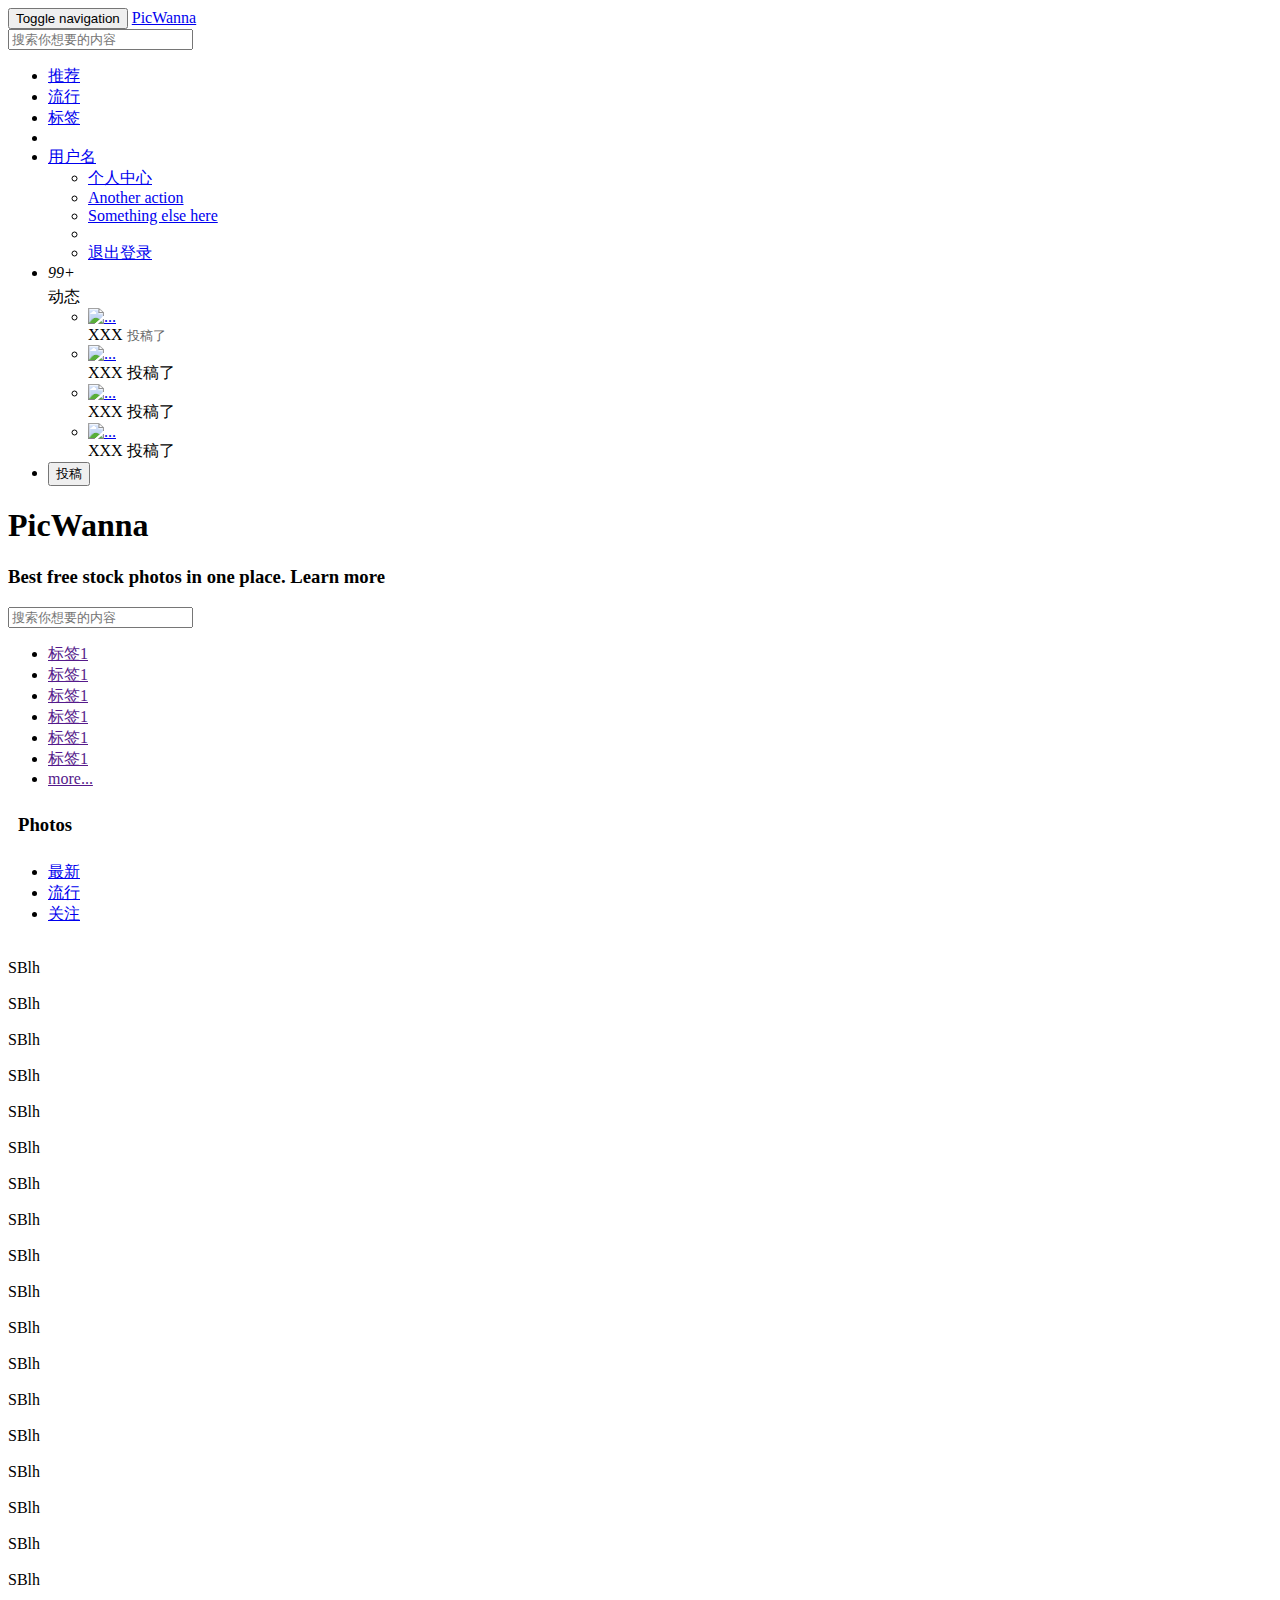
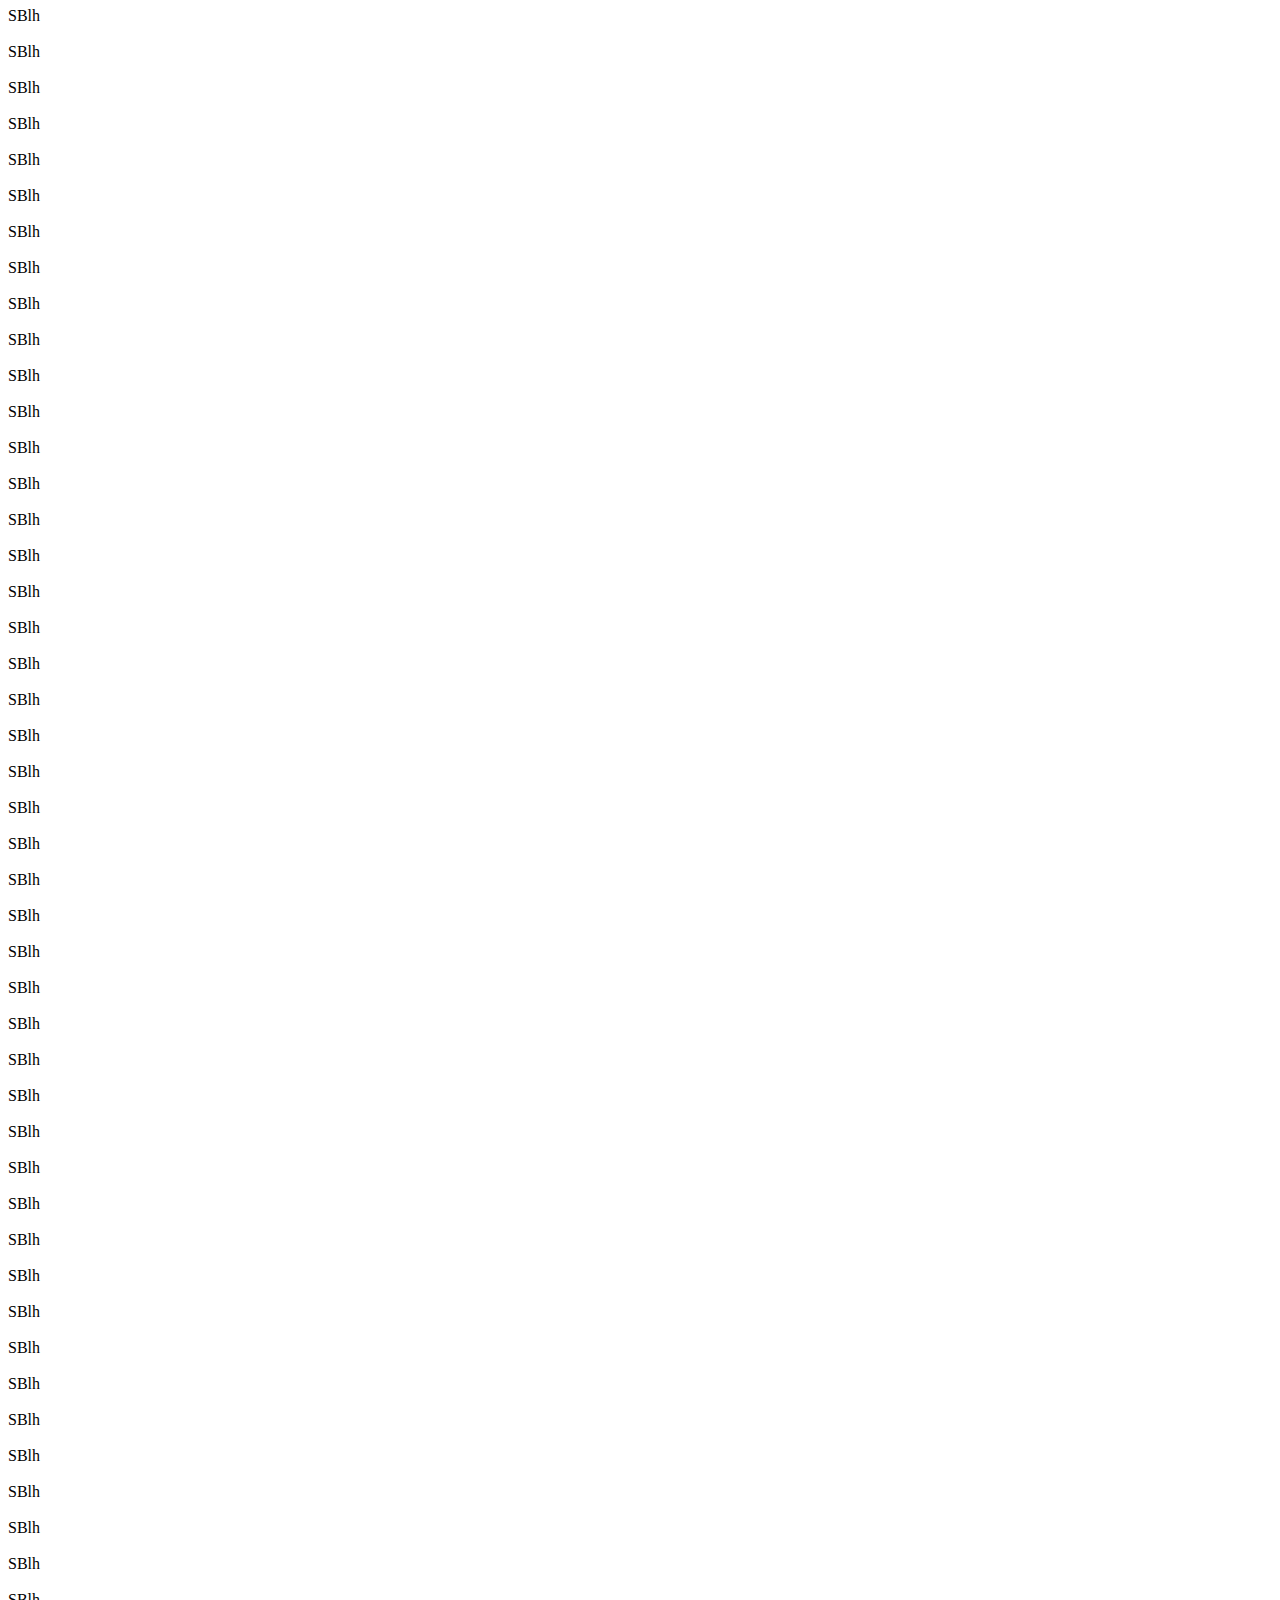
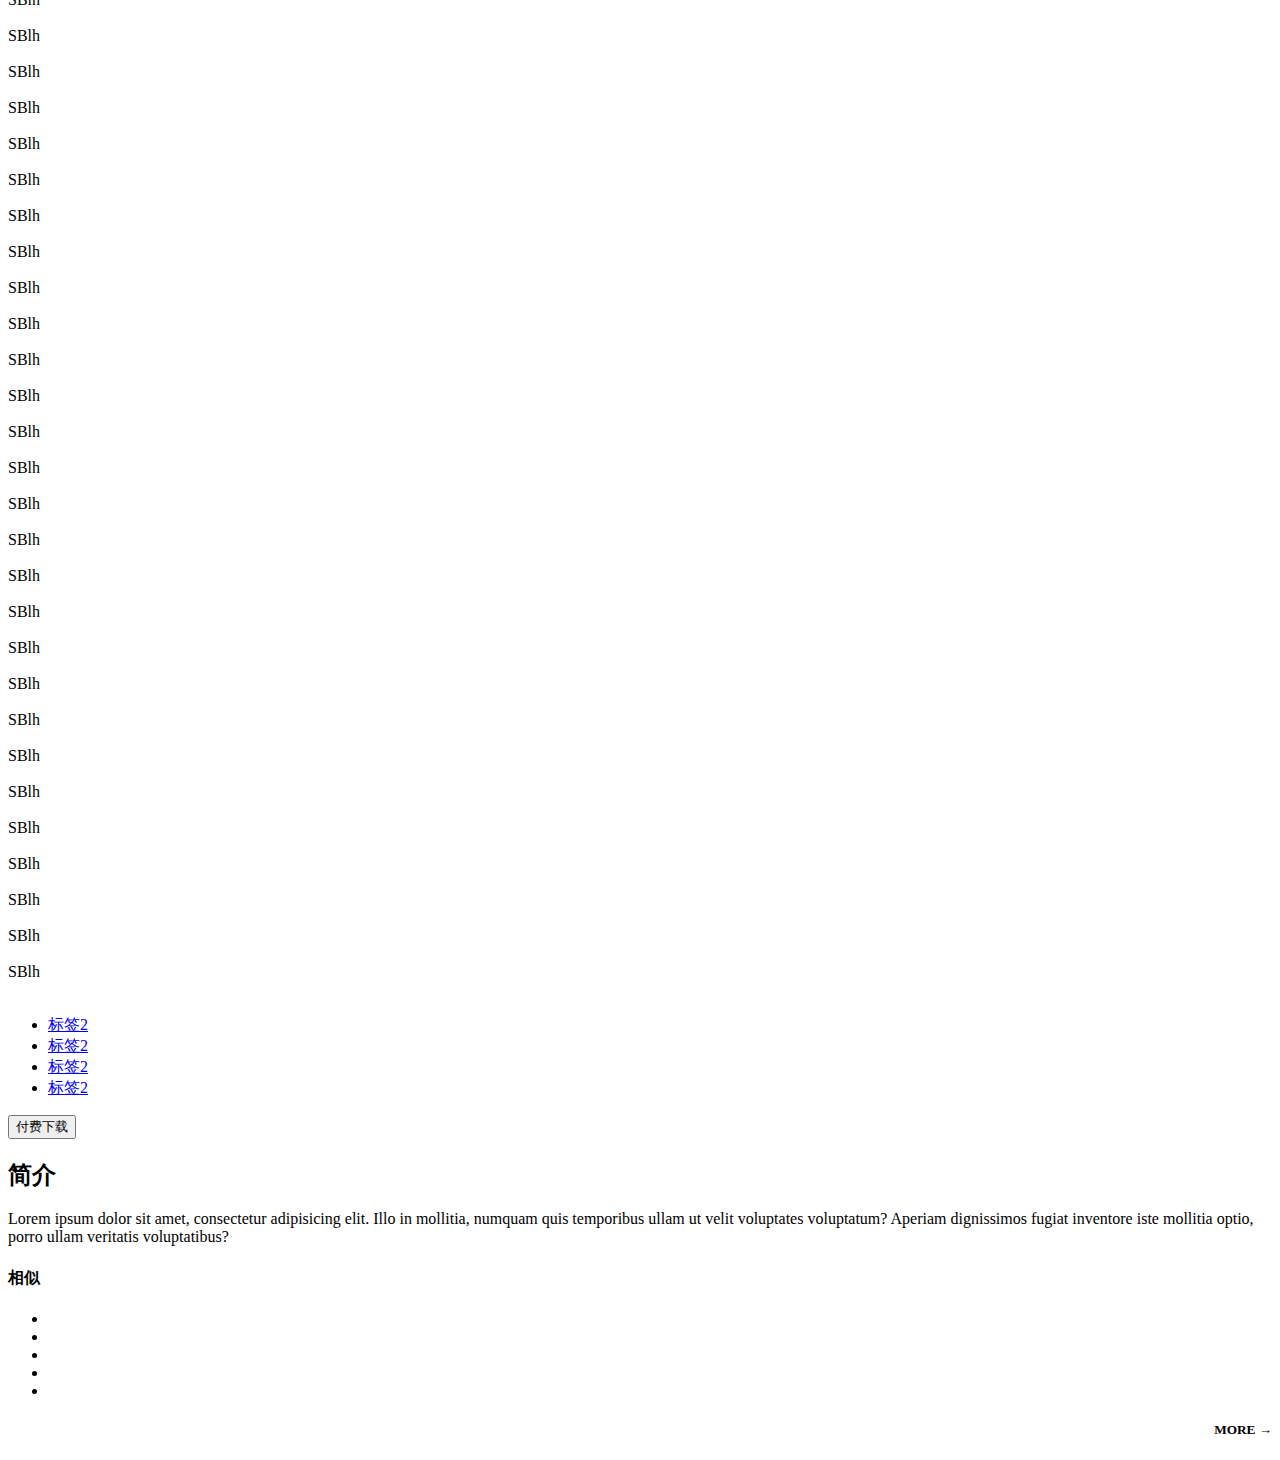
==== src/main/resources/templates/index.html @ f77537ea "shiroTest" ====
<!DOCTYPE html>
<html lang="en"xmlns="http://www.w3.org/1999/xhtml"
      xmlns:th="http://www.thymeleaf.org"
      data-th-fragment="header">
<head>
    <meta charset="UTF-8">
    <title>PicWanna</title>
    <link rel="stylesheet" th:href="@{/css/normalize.css}">
    <link rel="stylesheet" th:href="@{/css/bootstrap.min.css}">
    <link rel="stylesheet" th:href="@{/css/index.css}">
</head>
<body>
<div class="header">
    <nav class="navbar navbar-default my-nav navbar-fixed-top">
        <div class="container-fluid">
            <!-- Brand and toggle get grouped for better mobile display -->
            <div class="navbar-header">
                <button type="button" class="navbar-toggle collapsed" data-toggle="collapse" data-target="#bs-example-navbar-collapse-1" aria-expanded="false">
                    <span class="sr-only">Toggle navigation</span>
                    <span class="icon-bar"></span>
                    <span class="icon-bar"></span>
                    <span class="icon-bar"></span>
                </button>
                <a class="navbar-brand my-brand" href="#">PicWanna</a>
            </div>

            <!-- Collect the nav links, forms, and other content for toggling -->
            <div class="collapse navbar-collapse" id="bs-example-navbar-collapse-1">
                <form class="navbar-form navbar-left search-form">
                    <div class="form-group">
                        <input type="text" class="form-control search-content" placeholder="搜索你想要的内容">
                    </div>
                    <span class="glyphicon glyphicon-search search"></span>
                </form>
                <ul class="nav navbar-nav navbar-right my-navbar-right">
                    <li><a href="#">推荐</a></li>
                    <li><a href="#">流行</a></li>
                    <li><a href="#">标签</a></li>
                    <li><img src="imgs/head-profile.png" alt=""></li>
                    <li class="dropdown">
                        <a href="javascript:;" class="dropdown-toggle" data-toggle="dropdown" role="button" aria-haspopup="true" aria-expanded="false">用户名 <span class="caret"></span></a>
                        <ul class="dropdown-menu">
                            <li><a href="userInfo.html">个人中心</a></li>
                            <li><a href="#">Another action</a></li>
                            <li><a href="#">Something else here</a></li>
                            <li role="separator" class="divider"></li>
                            <li><a href="#">退出登录</a></li>
                        </ul>
                    </li>
                    <li class="subscribe">
                        <span class="glyphicon glyphicon-bell"></span><i>99+</i>
                        <div class="recent-posts">
                            <div class="text-center text-muted" style="margin-top: 5px">动态</div>
                            <ul>
                                <li>
                                    <div class="media">
                                        <div class="media-left">
                                            <a href="#">
                                                <img style="height: 30px;" class="media-object" src="imgs/tags.jpg" alt="...">
                                            </a>
                                        </div>
                                        <div class="media-body">
                                            XXX <small style="color: #666;">投稿了</small>
                                        </div>
                                    </div>
                                </li>
                                <li>
                                    <div class="media">
                                        <div class="media-left">
                                            <a href="#">
                                                <img style="height: 30px;" class="media-object" src="imgs/tags.jpg" alt="...">
                                            </a>
                                        </div>
                                        <div class="media-body">
                                            XXX 投稿了
                                        </div>
                                    </div>
                                </li>
                                <li>
                                    <div class="media">
                                        <div class="media-left">
                                            <a href="#">
                                                <img style="height: 30px;" class="media-object" src="imgs/tags.jpg" alt="...">
                                            </a>
                                        </div>
                                        <div class="media-body">
                                            XXX 投稿了
                                        </div>
                                    </div>
                                </li>
                                <li>
                                    <div class="media">
                                        <div class="media-left">
                                            <a href="#">
                                                <img style="height: 30px;" class="media-object" src="imgs/tags.jpg" alt="...">
                                            </a>
                                        </div>
                                        <div class="media-body">
                                            XXX 投稿了
                                        </div>
                                    </div>
                                </li>
                            </ul>
                        </div>
                    </li>
                    <li><button class="btn contribute">投稿</button></li>
                </ul>
            </div>
        </div>
    </nav>
    <header class="container-fluid">
        <div>
            <h1>PicWanna</h1>
            <h3>Best free stock photos in one place. Learn more</h3>
            <div class="head-search-group">
                <input class="form-control header-search" type="text" placeholder="搜索你想要的内容">
                <i class="glyphicon glyphicon-search header-search-icon"></i>
            </div>
            <ul class="header-tags">
                <li><a href="">标签1</a></li>
                <li><a href="">标签1</a></li>
                <li><a href="">标签1</a></li>
                <li><a href="">标签1</a></li>
                <li><a href="">标签1</a></li>
                <li><a href="">标签1</a></li>
                <li><a href="">more...</a></li>
            </ul>
        </div>
    </header>
</div>
<h3 style="margin: 0; padding: 10px;">Photos</h3>
<div class="view-items">
    <!-- Nav tabs -->
    <ul class="nav nav-tabs my-nav-tabs" role="tablist">
        <li role="presentation" class="active"><a href="#new" role="tab" data-toggle="tab">最新</a></li>
        <li role="presentation"><a href="#populate"  role="tab" data-toggle="tab">流行</a></li>
        <li role="presentation"><a href="#focus" role="tab" data-toggle="tab">关注</a></li>
    </ul>

    <!-- Tab panes -->
    <div class="tab-content">
        <div role="tabpanel" class="tab-pane fade in active" id="new">
            <div class="pictures">
                <div class="box">
                    <div class="pic">
                        <img src="imgs/img01.jpg" alt="">
                        <div class="img-control">
                            <span class="user-name">SBlh</span>
                            <span style="margin-top: 3px;">
                                <i class="glyphicon glyphicon-thumbs-up good"></i>
                                <i class="glyphicon glyphicon-heart like"></i>
                            </span>
                        </div>
                    </div>
                </div>
                <div class="box">
                    <div class="pic">
                        <img src="imgs/img02.jpg" alt="">
                        <div class="img-control">
                            <span class="user-name">SBlh</span>
                            <span style="margin-top: 3px;">
                                <i class="glyphicon glyphicon-thumbs-up good"></i>
                                <i class="glyphicon glyphicon-heart like"></i>
                            </span>
                        </div>
                    </div>
                </div>
                <div class="box">
                    <div class="pic">
                        <img src="imgs/img03.jpg" alt="">
                        <div class="img-control">
                            <span class="user-name">SBlh</span>
                            <span style="margin-top: 3px;">
                                <i class="glyphicon glyphicon-thumbs-up good"></i>
                                <i class="glyphicon glyphicon-heart like"></i>
                            </span>
                        </div>
                    </div>
                </div>
                <div class="box">
                    <div class="pic">
                        <img src="imgs/img04.jpg" alt="">
                        <div class="img-control">
                            <span class="user-name">SBlh</span>
                            <span style="margin-top: 3px;">
                                <i class="glyphicon glyphicon-thumbs-up good"></i>
                                <i class="glyphicon glyphicon-heart like"></i>
                            </span>
                        </div>
                    </div>
                </div>
                <div class="box">
                    <div class="pic">
                        <img src="imgs/img05.jpg" alt="">
                        <div class="img-control">
                            <span class="user-name">SBlh</span>
                            <span style="margin-top: 3px;">
                                <i class="glyphicon glyphicon-thumbs-up good"></i>
                                <i class="glyphicon glyphicon-heart like"></i>
                            </span>
                        </div>
                    </div>
                </div>
                <div class="box">
                    <div class="pic">
                        <img src="imgs/img06.jpg" alt="">
                        <div class="img-control">
                            <span class="user-name">SBlh</span>
                            <span style="margin-top: 3px;">
                                <i class="glyphicon glyphicon-thumbs-up good"></i>
                                <i class="glyphicon glyphicon-heart like"></i>
                            </span>
                        </div>
                    </div>
                </div>
                <div class="box">
                    <div class="pic">
                        <img src="imgs/img07.jpg" alt="">
                        <div class="img-control">
                            <span class="user-name">SBlh</span>
                            <span style="margin-top: 3px;">
                                <i class="glyphicon glyphicon-thumbs-up good"></i>
                                <i class="glyphicon glyphicon-heart like"></i>
                            </span>
                        </div>
                    </div>
                </div>
                <div class="box">
                    <div class="pic">
                        <img src="imgs/img08.jpg" alt="">
                        <div class="img-control">
                            <span class="user-name">SBlh</span>
                            <span style="margin-top: 3px;">
                                <i class="glyphicon glyphicon-thumbs-up good"></i>
                                <i class="glyphicon glyphicon-heart like"></i>
                            </span>
                        </div>
                    </div>
                </div>
                <div class="box">
                    <div class="pic">
                        <img src="imgs/img09.jpg" alt="">
                        <div class="img-control">
                            <span class="user-name">SBlh</span>
                            <span style="margin-top: 3px;">
                                <i class="glyphicon glyphicon-thumbs-up good"></i>
                                <i class="glyphicon glyphicon-heart like"></i>
                            </span>
                        </div>
                    </div>
                </div>
                <div class="box">
                    <div class="pic">
                        <img src="imgs/img10.jpg" alt="">
                        <div class="img-control">
                            <span class="user-name">SBlh</span>
                            <span style="margin-top: 3px;">
                                <i class="glyphicon glyphicon-thumbs-up good"></i>
                                <i class="glyphicon glyphicon-heart like"></i>
                            </span>
                        </div>
                    </div>
                </div>
                <div class="box">
                    <div class="pic">
                        <img src="imgs/img01.jpg" alt="">
                        <div class="img-control">
                            <span class="user-name">SBlh</span>
                            <span style="margin-top: 3px;">
                                <i class="glyphicon glyphicon-thumbs-up good"></i>
                                <i class="glyphicon glyphicon-heart like"></i>
                            </span>
                        </div>
                    </div>
                </div>
                <div class="box">
                    <div class="pic">
                        <img src="imgs/img02.jpg" alt="">
                        <div class="img-control">
                            <span class="user-name">SBlh</span>
                            <span style="margin-top: 3px;">
                                <i class="glyphicon glyphicon-thumbs-up good"></i>
                                <i class="glyphicon glyphicon-heart like"></i>
                            </span>
                        </div>
                    </div>
                </div>
                <div class="box">
                    <div class="pic">
                        <img src="imgs/img03.jpg" alt="">
                        <div class="img-control">
                            <span class="user-name">SBlh</span>
                            <span style="margin-top: 3px;">
                                <i class="glyphicon glyphicon-thumbs-up good"></i>
                                <i class="glyphicon glyphicon-heart like"></i>
                            </span>
                        </div>
                    </div>
                </div>
                <div class="box">
                    <div class="pic">
                        <img src="imgs/img04.jpg" alt="">
                        <div class="img-control">
                            <span class="user-name">SBlh</span>
                            <span style="margin-top: 3px;">
                                <i class="glyphicon glyphicon-thumbs-up good"></i>
                                <i class="glyphicon glyphicon-heart like"></i>
                            </span>
                        </div>
                    </div>
                </div>
                <div class="box">
                    <div class="pic">
                        <img src="imgs/img05.jpg" alt="">
                        <div class="img-control">
                            <span class="user-name">SBlh</span>
                            <span style="margin-top: 3px;">
                                <i class="glyphicon glyphicon-thumbs-up good"></i>
                                <i class="glyphicon glyphicon-heart like"></i>
                            </span>
                        </div>
                    </div>
                </div>
                <div class="box">
                    <div class="pic">
                        <img src="imgs/img06.jpg" alt="">
                        <div class="img-control">
                            <span class="user-name">SBlh</span>
                            <span style="margin-top: 3px;">
                                <i class="glyphicon glyphicon-thumbs-up good"></i>
                                <i class="glyphicon glyphicon-heart like"></i>
                            </span>
                        </div>
                    </div>
                </div>
                <div class="box">
                    <div class="pic">
                        <img src="imgs/img07.jpg" alt="">
                        <div class="img-control">
                            <span class="user-name">SBlh</span>
                            <span style="margin-top: 3px;">
                                <i class="glyphicon glyphicon-thumbs-up good"></i>
                                <i class="glyphicon glyphicon-heart like"></i>
                            </span>
                        </div>
                    </div>
                </div>
                <div class="box">
                    <div class="pic">
                        <img src="imgs/img08.jpg" alt="">
                        <div class="img-control">
                            <span class="user-name">SBlh</span>
                            <span style="margin-top: 3px;">
                                <i class="glyphicon glyphicon-thumbs-up good"></i>
                                <i class="glyphicon glyphicon-heart like"></i>
                            </span>
                        </div>
                    </div>
                </div>
                <div class="box">
                    <div class="pic">
                        <img src="imgs/img09.jpg" alt="">
                        <div class="img-control">
                            <span class="user-name">SBlh</span>
                            <span style="margin-top: 3px;">
                                <i class="glyphicon glyphicon-thumbs-up good"></i>
                                <i class="glyphicon glyphicon-heart like"></i>
                            </span>
                        </div>
                    </div>
                </div>
                <div class="box">
                    <div class="pic">
                        <img src="imgs/img10.jpg" alt="">
                        <div class="img-control">
                            <span class="user-name">SBlh</span>
                            <span style="margin-top: 3px;">
                                <i class="glyphicon glyphicon-thumbs-up good"></i>
                                <i class="glyphicon glyphicon-heart like"></i>
                            </span>
                        </div>
                    </div>
                </div>
                <div class="box">
                    <div class="pic">
                        <img src="imgs/img01.jpg" alt="">
                        <div class="img-control">
                            <span class="user-name">SBlh</span>
                            <span style="margin-top: 3px;">
                                <i class="glyphicon glyphicon-thumbs-up good"></i>
                                <i class="glyphicon glyphicon-heart like"></i>
                            </span>
                        </div>
                    </div>
                </div>
                <div class="box">
                    <div class="pic">
                        <img src="imgs/img02.jpg" alt="">
                        <div class="img-control">
                            <span class="user-name">SBlh</span>
                            <span style="margin-top: 3px;">
                                <i class="glyphicon glyphicon-thumbs-up good"></i>
                                <i class="glyphicon glyphicon-heart like"></i>
                            </span>
                        </div>
                    </div>
                </div>
                <div class="box">
                    <div class="pic">
                        <img src="imgs/img03.jpg" alt="">
                        <div class="img-control">
                            <span class="user-name">SBlh</span>
                            <span style="margin-top: 3px;">
                                <i class="glyphicon glyphicon-thumbs-up good"></i>
                                <i class="glyphicon glyphicon-heart like"></i>
                            </span>
                        </div>
                    </div>
                </div>
                <div class="box">
                    <div class="pic">
                        <img src="imgs/img04.jpg" alt="">
                        <div class="img-control">
                            <span class="user-name">SBlh</span>
                            <span style="margin-top: 3px;">
                                <i class="glyphicon glyphicon-thumbs-up good"></i>
                                <i class="glyphicon glyphicon-heart like"></i>
                            </span>
                        </div>
                    </div>
                </div>
                <div class="box">
                    <div class="pic">
                        <img src="imgs/img05.jpg" alt="">
                        <div class="img-control">
                            <span class="user-name">SBlh</span>
                            <span style="margin-top: 3px;">
                                <i class="glyphicon glyphicon-thumbs-up good"></i>
                                <i class="glyphicon glyphicon-heart like"></i>
                            </span>
                        </div>
                    </div>
                </div>
                <div class="box">
                    <div class="pic">
                        <img src="imgs/img06.jpg" alt="">
                        <div class="img-control">
                            <span class="user-name">SBlh</span>
                            <span style="margin-top: 3px;">
                                <i class="glyphicon glyphicon-thumbs-up good"></i>
                                <i class="glyphicon glyphicon-heart like"></i>
                            </span>
                        </div>
                    </div>
                </div>
                <div class="box">
                    <div class="pic">
                        <img src="imgs/img07.jpg" alt="">
                        <div class="img-control">
                            <span class="user-name">SBlh</span>
                            <span style="margin-top: 3px;">
                                <i class="glyphicon glyphicon-thumbs-up good"></i>
                                <i class="glyphicon glyphicon-heart like"></i>
                            </span>
                        </div>
                    </div>
                </div>
                <div class="box">
                    <div class="pic">
                        <img src="imgs/img08.jpg" alt="">
                        <div class="img-control">
                            <span class="user-name">SBlh</span>
                            <span style="margin-top: 3px;">
                                <i class="glyphicon glyphicon-thumbs-up good"></i>
                                <i class="glyphicon glyphicon-heart like"></i>
                            </span>
                        </div>
                    </div>
                </div>
                <div class="box">
                    <div class="pic">
                        <img src="imgs/img09.jpg" alt="">
                        <div class="img-control">
                            <span class="user-name">SBlh</span>
                            <span style="margin-top: 3px;">
                                <i class="glyphicon glyphicon-thumbs-up good"></i>
                                <i class="glyphicon glyphicon-heart like"></i>
                            </span>
                        </div>
                    </div>
                </div>
                <div class="box asd">
                    <div class="pic">
                        <img src="imgs/img10.jpg" alt="">
                        <div class="img-control">
                            <span class="user-name">SBlh</span>
                            <span style="margin-top: 3px;">
                                <i class="glyphicon glyphicon-thumbs-up good"></i>
                                <i class="glyphicon glyphicon-heart like"></i>
                            </span>
                        </div>
                    </div>
                </div>
            </div>
        </div>
        <div role="tabpanel" class="tab-pane fade" id="populate">
            <div class="pictures">
                <div class="box">
                    <div class="pic">
                        <img src="imgs/img01.jpg" alt="">
                        <div class="img-control">
                            <span class="user-name">SBlh</span>
                            <span style="margin-top: 3px;">
                                <i class="glyphicon glyphicon-thumbs-up good"></i>
                                <i class="glyphicon glyphicon-heart like"></i>
                            </span>
                        </div>
                    </div>
                </div>
                <div class="box">
                    <div class="pic">
                        <img src="imgs/img02.jpg" alt="">
                        <div class="img-control">
                            <span class="user-name">SBlh</span>
                            <span style="margin-top: 3px;">
                                <i class="glyphicon glyphicon-thumbs-up good"></i>
                                <i class="glyphicon glyphicon-heart like"></i>
                            </span>
                        </div>
                    </div>
                </div>
                <div class="box">
                    <div class="pic">
                        <img src="imgs/img03.jpg" alt="">
                        <div class="img-control">
                            <span class="user-name">SBlh</span>
                            <span style="margin-top: 3px;">
                                <i class="glyphicon glyphicon-thumbs-up good"></i>
                                <i class="glyphicon glyphicon-heart like"></i>
                            </span>
                        </div>
                    </div>
                </div>
                <div class="box">
                    <div class="pic">
                        <img src="imgs/img04.jpg" alt="">
                        <div class="img-control">
                            <span class="user-name">SBlh</span>
                            <span style="margin-top: 3px;">
                                <i class="glyphicon glyphicon-thumbs-up good"></i>
                                <i class="glyphicon glyphicon-heart like"></i>
                            </span>
                        </div>
                    </div>
                </div>
                <div class="box">
                    <div class="pic">
                        <img src="imgs/img05.jpg" alt="">
                        <div class="img-control">
                            <span class="user-name">SBlh</span>
                            <span style="margin-top: 3px;">
                                <i class="glyphicon glyphicon-thumbs-up good"></i>
                                <i class="glyphicon glyphicon-heart like"></i>
                            </span>
                        </div>
                    </div>
                </div>
                <div class="box">
                    <div class="pic">
                        <img src="imgs/img06.jpg" alt="">
                        <div class="img-control">
                            <span class="user-name">SBlh</span>
                            <span style="margin-top: 3px;">
                                <i class="glyphicon glyphicon-thumbs-up good"></i>
                                <i class="glyphicon glyphicon-heart like"></i>
                            </span>
                        </div>
                    </div>
                </div>
                <div class="box">
                    <div class="pic">
                        <img src="imgs/img07.jpg" alt="">
                        <div class="img-control">
                            <span class="user-name">SBlh</span>
                            <span style="margin-top: 3px;">
                                <i class="glyphicon glyphicon-thumbs-up good"></i>
                                <i class="glyphicon glyphicon-heart like"></i>
                            </span>
                        </div>
                    </div>
                </div>
                <div class="box">
                    <div class="pic">
                        <img src="imgs/img08.jpg" alt="">
                        <div class="img-control">
                            <span class="user-name">SBlh</span>
                            <span style="margin-top: 3px;">
                                <i class="glyphicon glyphicon-thumbs-up good"></i>
                                <i class="glyphicon glyphicon-heart like"></i>
                            </span>
                        </div>
                    </div>
                </div>
                <div class="box">
                    <div class="pic">
                        <img src="imgs/img09.jpg" alt="">
                        <div class="img-control">
                            <span class="user-name">SBlh</span>
                            <span style="margin-top: 3px;">
                                <i class="glyphicon glyphicon-thumbs-up good"></i>
                                <i class="glyphicon glyphicon-heart like"></i>
                            </span>
                        </div>
                    </div>
                </div>
                <div class="box">
                    <div class="pic">
                        <img src="imgs/img10.jpg" alt="">
                        <div class="img-control">
                            <span class="user-name">SBlh</span>
                            <span style="margin-top: 3px;">
                                <i class="glyphicon glyphicon-thumbs-up good"></i>
                                <i class="glyphicon glyphicon-heart like"></i>
                            </span>
                        </div>
                    </div>
                </div>
                <div class="box">
                    <div class="pic">
                        <img src="imgs/img01.jpg" alt="">
                        <div class="img-control">
                            <span class="user-name">SBlh</span>
                            <span style="margin-top: 3px;">
                                <i class="glyphicon glyphicon-thumbs-up good"></i>
                                <i class="glyphicon glyphicon-heart like"></i>
                            </span>
                        </div>
                    </div>
                </div>
                <div class="box">
                    <div class="pic">
                        <img src="imgs/img02.jpg" alt="">
                        <div class="img-control">
                            <span class="user-name">SBlh</span>
                            <span style="margin-top: 3px;">
                                <i class="glyphicon glyphicon-thumbs-up good"></i>
                                <i class="glyphicon glyphicon-heart like"></i>
                            </span>
                        </div>
                    </div>
                </div>
                <div class="box">
                    <div class="pic">
                        <img src="imgs/img03.jpg" alt="">
                        <div class="img-control">
                            <span class="user-name">SBlh</span>
                            <span style="margin-top: 3px;">
                                <i class="glyphicon glyphicon-thumbs-up good"></i>
                                <i class="glyphicon glyphicon-heart like"></i>
                            </span>
                        </div>
                    </div>
                </div>
                <div class="box">
                    <div class="pic">
                        <img src="imgs/img04.jpg" alt="">
                        <div class="img-control">
                            <span class="user-name">SBlh</span>
                            <span style="margin-top: 3px;">
                                <i class="glyphicon glyphicon-thumbs-up good"></i>
                                <i class="glyphicon glyphicon-heart like"></i>
                            </span>
                        </div>
                    </div>
                </div>
                <div class="box">
                    <div class="pic">
                        <img src="imgs/img05.jpg" alt="">
                        <div class="img-control">
                            <span class="user-name">SBlh</span>
                            <span style="margin-top: 3px;">
                                <i class="glyphicon glyphicon-thumbs-up good"></i>
                                <i class="glyphicon glyphicon-heart like"></i>
                            </span>
                        </div>
                    </div>
                </div>
                <div class="box">
                    <div class="pic">
                        <img src="imgs/img06.jpg" alt="">
                        <div class="img-control">
                            <span class="user-name">SBlh</span>
                            <span style="margin-top: 3px;">
                                <i class="glyphicon glyphicon-thumbs-up good"></i>
                                <i class="glyphicon glyphicon-heart like"></i>
                            </span>
                        </div>
                    </div>
                </div>
                <div class="box">
                    <div class="pic">
                        <img src="imgs/img07.jpg" alt="">
                        <div class="img-control">
                            <span class="user-name">SBlh</span>
                            <span style="margin-top: 3px;">
                                <i class="glyphicon glyphicon-thumbs-up good"></i>
                                <i class="glyphicon glyphicon-heart like"></i>
                            </span>
                        </div>
                    </div>
                </div>
                <div class="box">
                    <div class="pic">
                        <img src="imgs/img08.jpg" alt="">
                        <div class="img-control">
                            <span class="user-name">SBlh</span>
                            <span style="margin-top: 3px;">
                                <i class="glyphicon glyphicon-thumbs-up good"></i>
                                <i class="glyphicon glyphicon-heart like"></i>
                            </span>
                        </div>
                    </div>
                </div>
                <div class="box">
                    <div class="pic">
                        <img src="imgs/img09.jpg" alt="">
                        <div class="img-control">
                            <span class="user-name">SBlh</span>
                            <span style="margin-top: 3px;">
                                <i class="glyphicon glyphicon-thumbs-up good"></i>
                                <i class="glyphicon glyphicon-heart like"></i>
                            </span>
                        </div>
                    </div>
                </div>
                <div class="box">
                    <div class="pic">
                        <img src="imgs/img10.jpg" alt="">
                        <div class="img-control">
                            <span class="user-name">SBlh</span>
                            <span style="margin-top: 3px;">
                                <i class="glyphicon glyphicon-thumbs-up good"></i>
                                <i class="glyphicon glyphicon-heart like"></i>
                            </span>
                        </div>
                    </div>
                </div>
                <div class="box">
                    <div class="pic">
                        <img src="imgs/img01.jpg" alt="">
                        <div class="img-control">
                            <span class="user-name">SBlh</span>
                            <span style="margin-top: 3px;">
                                <i class="glyphicon glyphicon-thumbs-up good"></i>
                                <i class="glyphicon glyphicon-heart like"></i>
                            </span>
                        </div>
                    </div>
                </div>
                <div class="box">
                    <div class="pic">
                        <img src="imgs/img02.jpg" alt="">
                        <div class="img-control">
                            <span class="user-name">SBlh</span>
                            <span style="margin-top: 3px;">
                                <i class="glyphicon glyphicon-thumbs-up good"></i>
                                <i class="glyphicon glyphicon-heart like"></i>
                            </span>
                        </div>
                    </div>
                </div>
                <div class="box">
                    <div class="pic">
                        <img src="imgs/img03.jpg" alt="">
                        <div class="img-control">
                            <span class="user-name">SBlh</span>
                            <span style="margin-top: 3px;">
                                <i class="glyphicon glyphicon-thumbs-up good"></i>
                                <i class="glyphicon glyphicon-heart like"></i>
                            </span>
                        </div>
                    </div>
                </div>
                <div class="box">
                    <div class="pic">
                        <img src="imgs/img04.jpg" alt="">
                        <div class="img-control">
                            <span class="user-name">SBlh</span>
                            <span style="margin-top: 3px;">
                                <i class="glyphicon glyphicon-thumbs-up good"></i>
                                <i class="glyphicon glyphicon-heart like"></i>
                            </span>
                        </div>
                    </div>
                </div>
                <div class="box">
                    <div class="pic">
                        <img src="imgs/img05.jpg" alt="">
                        <div class="img-control">
                            <span class="user-name">SBlh</span>
                            <span style="margin-top: 3px;">
                                <i class="glyphicon glyphicon-thumbs-up good"></i>
                                <i class="glyphicon glyphicon-heart like"></i>
                            </span>
                        </div>
                    </div>
                </div>
                <div class="box">
                    <div class="pic">
                        <img src="imgs/img06.jpg" alt="">
                        <div class="img-control">
                            <span class="user-name">SBlh</span>
                            <span style="margin-top: 3px;">
                                <i class="glyphicon glyphicon-thumbs-up good"></i>
                                <i class="glyphicon glyphicon-heart like"></i>
                            </span>
                        </div>
                    </div>
                </div>
                <div class="box">
                    <div class="pic">
                        <img src="imgs/img07.jpg" alt="">
                        <div class="img-control">
                            <span class="user-name">SBlh</span>
                            <span style="margin-top: 3px;">
                                <i class="glyphicon glyphicon-thumbs-up good"></i>
                                <i class="glyphicon glyphicon-heart like"></i>
                            </span>
                        </div>
                    </div>
                </div>
                <div class="box">
                    <div class="pic">
                        <img src="imgs/img08.jpg" alt="">
                        <div class="img-control">
                            <span class="user-name">SBlh</span>
                            <span style="margin-top: 3px;">
                                <i class="glyphicon glyphicon-thumbs-up good"></i>
                                <i class="glyphicon glyphicon-heart like"></i>
                            </span>
                        </div>
                    </div>
                </div>
                <div class="box">
                    <div class="pic">
                        <img src="imgs/img09.jpg" alt="">
                        <div class="img-control">
                            <span class="user-name">SBlh</span>
                            <span style="margin-top: 3px;">
                                <i class="glyphicon glyphicon-thumbs-up good"></i>
                                <i class="glyphicon glyphicon-heart like"></i>
                            </span>
                        </div>
                    </div>
                </div>
                <div class="box">
                    <div class="pic">
                        <img src="imgs/img10.jpg" alt="">
                        <div class="img-control">
                            <span class="user-name">SBlh</span>
                            <span style="margin-top: 3px;">
                                <i class="glyphicon glyphicon-thumbs-up good"></i>
                                <i class="glyphicon glyphicon-heart like"></i>
                            </span>
                        </div>
                    </div>
                </div>
            </div>
        </div>
        <div role="tabpanel" class="tab-pane fade" id="focus">
            <div class="pictures">
                <div class="box">
                    <div class="pic">
                        <img src="imgs/img01.jpg" alt="">
                        <div class="img-control">
                            <span class="user-name">SBlh</span>
                            <span style="margin-top: 3px;">
                                <i class="glyphicon glyphicon-thumbs-up good"></i>
                                <i class="glyphicon glyphicon-heart like"></i>
                            </span>
                        </div>
                    </div>
                </div>
                <div class="box">
                    <div class="pic">
                        <img src="imgs/img02.jpg" alt="">
                        <div class="img-control">
                            <span class="user-name">SBlh</span>
                            <span style="margin-top: 3px;">
                                <i class="glyphicon glyphicon-thumbs-up good"></i>
                                <i class="glyphicon glyphicon-heart like"></i>
                            </span>
                        </div>
                    </div>
                </div>
                <div class="box">
                    <div class="pic">
                        <img src="imgs/img03.jpg" alt="">
                        <div class="img-control">
                            <span class="user-name">SBlh</span>
                            <span style="margin-top: 3px;">
                                <i class="glyphicon glyphicon-thumbs-up good"></i>
                                <i class="glyphicon glyphicon-heart like"></i>
                            </span>
                        </div>
                    </div>
                </div>
                <div class="box">
                    <div class="pic">
                        <img src="imgs/img04.jpg" alt="">
                        <div class="img-control">
                            <span class="user-name">SBlh</span>
                            <span style="margin-top: 3px;">
                                <i class="glyphicon glyphicon-thumbs-up good"></i>
                                <i class="glyphicon glyphicon-heart like"></i>
                            </span>
                        </div>
                    </div>
                </div>
                <div class="box">
                    <div class="pic">
                        <img src="imgs/img05.jpg" alt="">
                        <div class="img-control">
                            <span class="user-name">SBlh</span>
                            <span style="margin-top: 3px;">
                                <i class="glyphicon glyphicon-thumbs-up good"></i>
                                <i class="glyphicon glyphicon-heart like"></i>
                            </span>
                        </div>
                    </div>
                </div>
                <div class="box">
                    <div class="pic">
                        <img src="imgs/img06.jpg" alt="">
                        <div class="img-control">
                            <span class="user-name">SBlh</span>
                            <span style="margin-top: 3px;">
                                <i class="glyphicon glyphicon-thumbs-up good"></i>
                                <i class="glyphicon glyphicon-heart like"></i>
                            </span>
                        </div>
                    </div>
                </div>
                <div class="box">
                    <div class="pic">
                        <img src="imgs/img07.jpg" alt="">
                        <div class="img-control">
                            <span class="user-name">SBlh</span>
                            <span style="margin-top: 3px;">
                                <i class="glyphicon glyphicon-thumbs-up good"></i>
                                <i class="glyphicon glyphicon-heart like"></i>
                            </span>
                        </div>
                    </div>
                </div>
                <div class="box">
                    <div class="pic">
                        <img src="imgs/img08.jpg" alt="">
                        <div class="img-control">
                            <span class="user-name">SBlh</span>
                            <span style="margin-top: 3px;">
                                <i class="glyphicon glyphicon-thumbs-up good"></i>
                                <i class="glyphicon glyphicon-heart like"></i>
                            </span>
                        </div>
                    </div>
                </div>
                <div class="box">
                    <div class="pic">
                        <img src="imgs/img09.jpg" alt="">
                        <div class="img-control">
                            <span class="user-name">SBlh</span>
                            <span style="margin-top: 3px;">
                                <i class="glyphicon glyphicon-thumbs-up good"></i>
                                <i class="glyphicon glyphicon-heart like"></i>
                            </span>
                        </div>
                    </div>
                </div>
                <div class="box">
                    <div class="pic">
                        <img src="imgs/img10.jpg" alt="">
                        <div class="img-control">
                            <span class="user-name">SBlh</span>
                            <span style="margin-top: 3px;">
                                <i class="glyphicon glyphicon-thumbs-up good"></i>
                                <i class="glyphicon glyphicon-heart like"></i>
                            </span>
                        </div>
                    </div>
                </div>
                <div class="box">
                    <div class="pic">
                        <img src="imgs/img01.jpg" alt="">
                        <div class="img-control">
                            <span class="user-name">SBlh</span>
                            <span style="margin-top: 3px;">
                                <i class="glyphicon glyphicon-thumbs-up good"></i>
                                <i class="glyphicon glyphicon-heart like"></i>
                            </span>
                        </div>
                    </div>
                </div>
                <div class="box">
                    <div class="pic">
                        <img src="imgs/img02.jpg" alt="">
                        <div class="img-control">
                            <span class="user-name">SBlh</span>
                            <span style="margin-top: 3px;">
                                <i class="glyphicon glyphicon-thumbs-up good"></i>
                                <i class="glyphicon glyphicon-heart like"></i>
                            </span>
                        </div>
                    </div>
                </div>
                <div class="box">
                    <div class="pic">
                        <img src="imgs/img03.jpg" alt="">
                        <div class="img-control">
                            <span class="user-name">SBlh</span>
                            <span style="margin-top: 3px;">
                                <i class="glyphicon glyphicon-thumbs-up good"></i>
                                <i class="glyphicon glyphicon-heart like"></i>
                            </span>
                        </div>
                    </div>
                </div>
                <div class="box">
                    <div class="pic">
                        <img src="imgs/img04.jpg" alt="">
                        <div class="img-control">
                            <span class="user-name">SBlh</span>
                            <span style="margin-top: 3px;">
                                <i class="glyphicon glyphicon-thumbs-up good"></i>
                                <i class="glyphicon glyphicon-heart like"></i>
                            </span>
                        </div>
                    </div>
                </div>
                <div class="box">
                    <div class="pic">
                        <img src="imgs/img05.jpg" alt="">
                        <div class="img-control">
                            <span class="user-name">SBlh</span>
                            <span style="margin-top: 3px;">
                                <i class="glyphicon glyphicon-thumbs-up good"></i>
                                <i class="glyphicon glyphicon-heart like"></i>
                            </span>
                        </div>
                    </div>
                </div>
                <div class="box">
                    <div class="pic">
                        <img src="imgs/img06.jpg" alt="">
                        <div class="img-control">
                            <span class="user-name">SBlh</span>
                            <span style="margin-top: 3px;">
                                <i class="glyphicon glyphicon-thumbs-up good"></i>
                                <i class="glyphicon glyphicon-heart like"></i>
                            </span>
                        </div>
                    </div>
                </div>
                <div class="box">
                    <div class="pic">
                        <img src="imgs/img07.jpg" alt="">
                        <div class="img-control">
                            <span class="user-name">SBlh</span>
                            <span style="margin-top: 3px;">
                                <i class="glyphicon glyphicon-thumbs-up good"></i>
                                <i class="glyphicon glyphicon-heart like"></i>
                            </span>
                        </div>
                    </div>
                </div>
                <div class="box">
                    <div class="pic">
                        <img src="imgs/img08.jpg" alt="">
                        <div class="img-control">
                            <span class="user-name">SBlh</span>
                            <span style="margin-top: 3px;">
                                <i class="glyphicon glyphicon-thumbs-up good"></i>
                                <i class="glyphicon glyphicon-heart like"></i>
                            </span>
                        </div>
                    </div>
                </div>
                <div class="box">
                    <div class="pic">
                        <img src="imgs/img09.jpg" alt="">
                        <div class="img-control">
                            <span class="user-name">SBlh</span>
                            <span style="margin-top: 3px;">
                                <i class="glyphicon glyphicon-thumbs-up good"></i>
                                <i class="glyphicon glyphicon-heart like"></i>
                            </span>
                        </div>
                    </div>
                </div>
                <div class="box">
                    <div class="pic">
                        <img src="imgs/img10.jpg" alt="">
                        <div class="img-control">
                            <span class="user-name">SBlh</span>
                            <span style="margin-top: 3px;">
                                <i class="glyphicon glyphicon-thumbs-up good"></i>
                                <i class="glyphicon glyphicon-heart like"></i>
                            </span>
                        </div>
                    </div>
                </div>
                <div class="box">
                    <div class="pic">
                        <img src="imgs/img01.jpg" alt="">
                        <div class="img-control">
                            <span class="user-name">SBlh</span>
                            <span style="margin-top: 3px;">
                                <i class="glyphicon glyphicon-thumbs-up good"></i>
                                <i class="glyphicon glyphicon-heart like"></i>
                            </span>
                        </div>
                    </div>
                </div>
                <div class="box">
                    <div class="pic">
                        <img src="imgs/img02.jpg" alt="">
                        <div class="img-control">
                            <span class="user-name">SBlh</span>
                            <span style="margin-top: 3px;">
                                <i class="glyphicon glyphicon-thumbs-up good"></i>
                                <i class="glyphicon glyphicon-heart like"></i>
                            </span>
                        </div>
                    </div>
                </div>
                <div class="box">
                    <div class="pic">
                        <img src="imgs/img03.jpg" alt="">
                        <div class="img-control">
                            <span class="user-name">SBlh</span>
                            <span style="margin-top: 3px;">
                                <i class="glyphicon glyphicon-thumbs-up good"></i>
                                <i class="glyphicon glyphicon-heart like"></i>
                            </span>
                        </div>
                    </div>
                </div>
                <div class="box">
                    <div class="pic">
                        <img src="imgs/img04.jpg" alt="">
                        <div class="img-control">
                            <span class="user-name">SBlh</span>
                            <span style="margin-top: 3px;">
                                <i class="glyphicon glyphicon-thumbs-up good"></i>
                                <i class="glyphicon glyphicon-heart like"></i>
                            </span>
                        </div>
                    </div>
                </div>
                <div class="box">
                    <div class="pic">
                        <img src="imgs/img05.jpg" alt="">
                        <div class="img-control">
                            <span class="user-name">SBlh</span>
                            <span style="margin-top: 3px;">
                                <i class="glyphicon glyphicon-thumbs-up good"></i>
                                <i class="glyphicon glyphicon-heart like"></i>
                            </span>
                        </div>
                    </div>
                </div>
                <div class="box">
                    <div class="pic">
                        <img src="imgs/img06.jpg" alt="">
                        <div class="img-control">
                            <span class="user-name">SBlh</span>
                            <span style="margin-top: 3px;">
                                <i class="glyphicon glyphicon-thumbs-up good"></i>
                                <i class="glyphicon glyphicon-heart like"></i>
                            </span>
                        </div>
                    </div>
                </div>
                <div class="box">
                    <div class="pic">
                        <img src="imgs/img07.jpg" alt="">
                        <div class="img-control">
                            <span class="user-name">SBlh</span>
                            <span style="margin-top: 3px;">
                                <i class="glyphicon glyphicon-thumbs-up good"></i>
                                <i class="glyphicon glyphicon-heart like"></i>
                            </span>
                        </div>
                    </div>
                </div>
                <div class="box">
                    <div class="pic">
                        <img src="imgs/img08.jpg" alt="">
                        <div class="img-control">
                            <span class="user-name">SBlh</span>
                            <span style="margin-top: 3px;">
                                <i class="glyphicon glyphicon-thumbs-up good"></i>
                                <i class="glyphicon glyphicon-heart like"></i>
                            </span>
                        </div>
                    </div>
                </div>
                <div class="box">
                    <div class="pic">
                        <img src="imgs/img09.jpg" alt="">
                        <div class="img-control">
                            <span class="user-name">SBlh</span>
                            <span style="margin-top: 3px;">
                                <i class="glyphicon glyphicon-thumbs-up good"></i>
                                <i class="glyphicon glyphicon-heart like"></i>
                            </span>
                        </div>
                    </div>
                </div>
                <div class="box">
                    <div class="pic">
                        <img src="imgs/img10.jpg" alt="">
                        <div class="img-control">
                            <span class="user-name">SBlh</span>
                            <span style="margin-top: 3px;">
                                <i class="glyphicon glyphicon-thumbs-up good"></i>
                                <i class="glyphicon glyphicon-heart like"></i>
                            </span>
                        </div>
                    </div>
                </div>
            </div>
        </div>
    </div>
</div>
<div class="img-clicked">
    <div>
        <div class="img-preview-info">
            <div class="img-content text-center">
                <img src="imgs/img01.jpg" alt="">
                <div class="img-tags">
                    <ul>
                        <li><a href="#">标签2</a></li>
                        <li><a href="#">标签2</a></li>
                        <li><a href="#">标签2</a></li>
                        <li><a href="#">标签2</a></li>
                    </ul>
                </div>
                <div class="img-preview-control">
                    <i class="glyphicon glyphicon-thumbs-up img-good"></i>
                    <i class="glyphicon glyphicon-thumbs-down img-bad"></i>
                    <i class="glyphicon glyphicon-heart img-like"></i>
                </div>
            </div>
            <div class="img-right">
                <div class="img-download">
                    <button class="btn btn-success">付费下载</button>
                </div>
                <div class="img-brief">
                    <h2>简介</h2>
                    <p>Lorem ipsum dolor sit amet, consectetur adipisicing elit. Illo in mollitia, numquam quis temporibus ullam ut velit voluptates voluptatum? Aperiam dignissimos fugiat inventore iste mollitia optio, porro ullam veritatis voluptatibus?</p>
                </div>
            </div>
        </div>
        <div class="img-preview-similar">
            <h4>相似</h4>
            <ul>
                <li><img src="imgs/img01.jpg" alt=""></li>
                <li><img src="imgs/img02.jpg" alt=""></li>
                <li><img src="imgs/img03.jpg" alt=""></li>
                <li><img src="imgs/img04.jpg" alt=""></li>
                <li><img src="imgs/img05.jpg" alt=""></li>
            </ul>
            <h5 style="text-align: right">MORE →</h5>
        </div>
        <i class="glyphicon glyphicon-remove click-close"></i>
    </div>
</div>
<script th:src="@{js/jquery-3.3.1.min.js}"/>
<script th:src="@{js/bootstrap.min.js}"/>
<script th:src="@{js/index.js}"/>
</body>
</html>
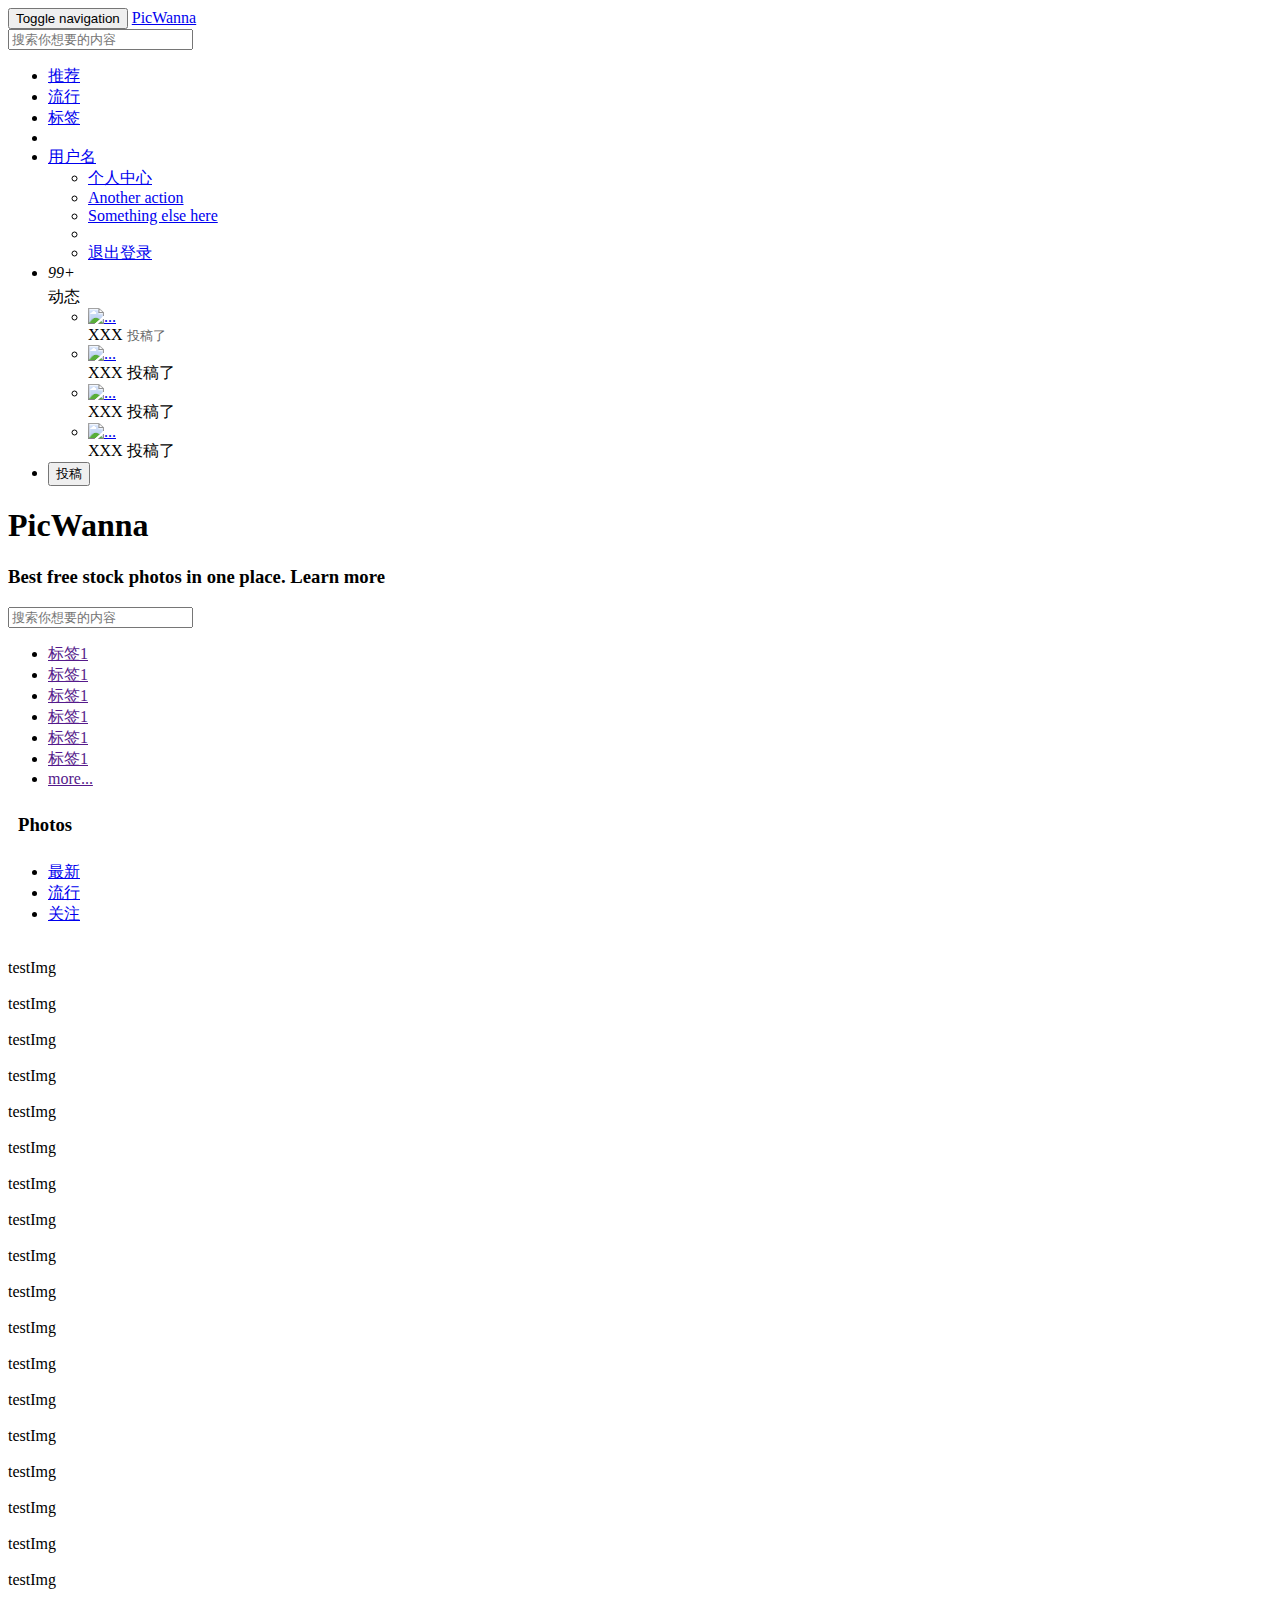
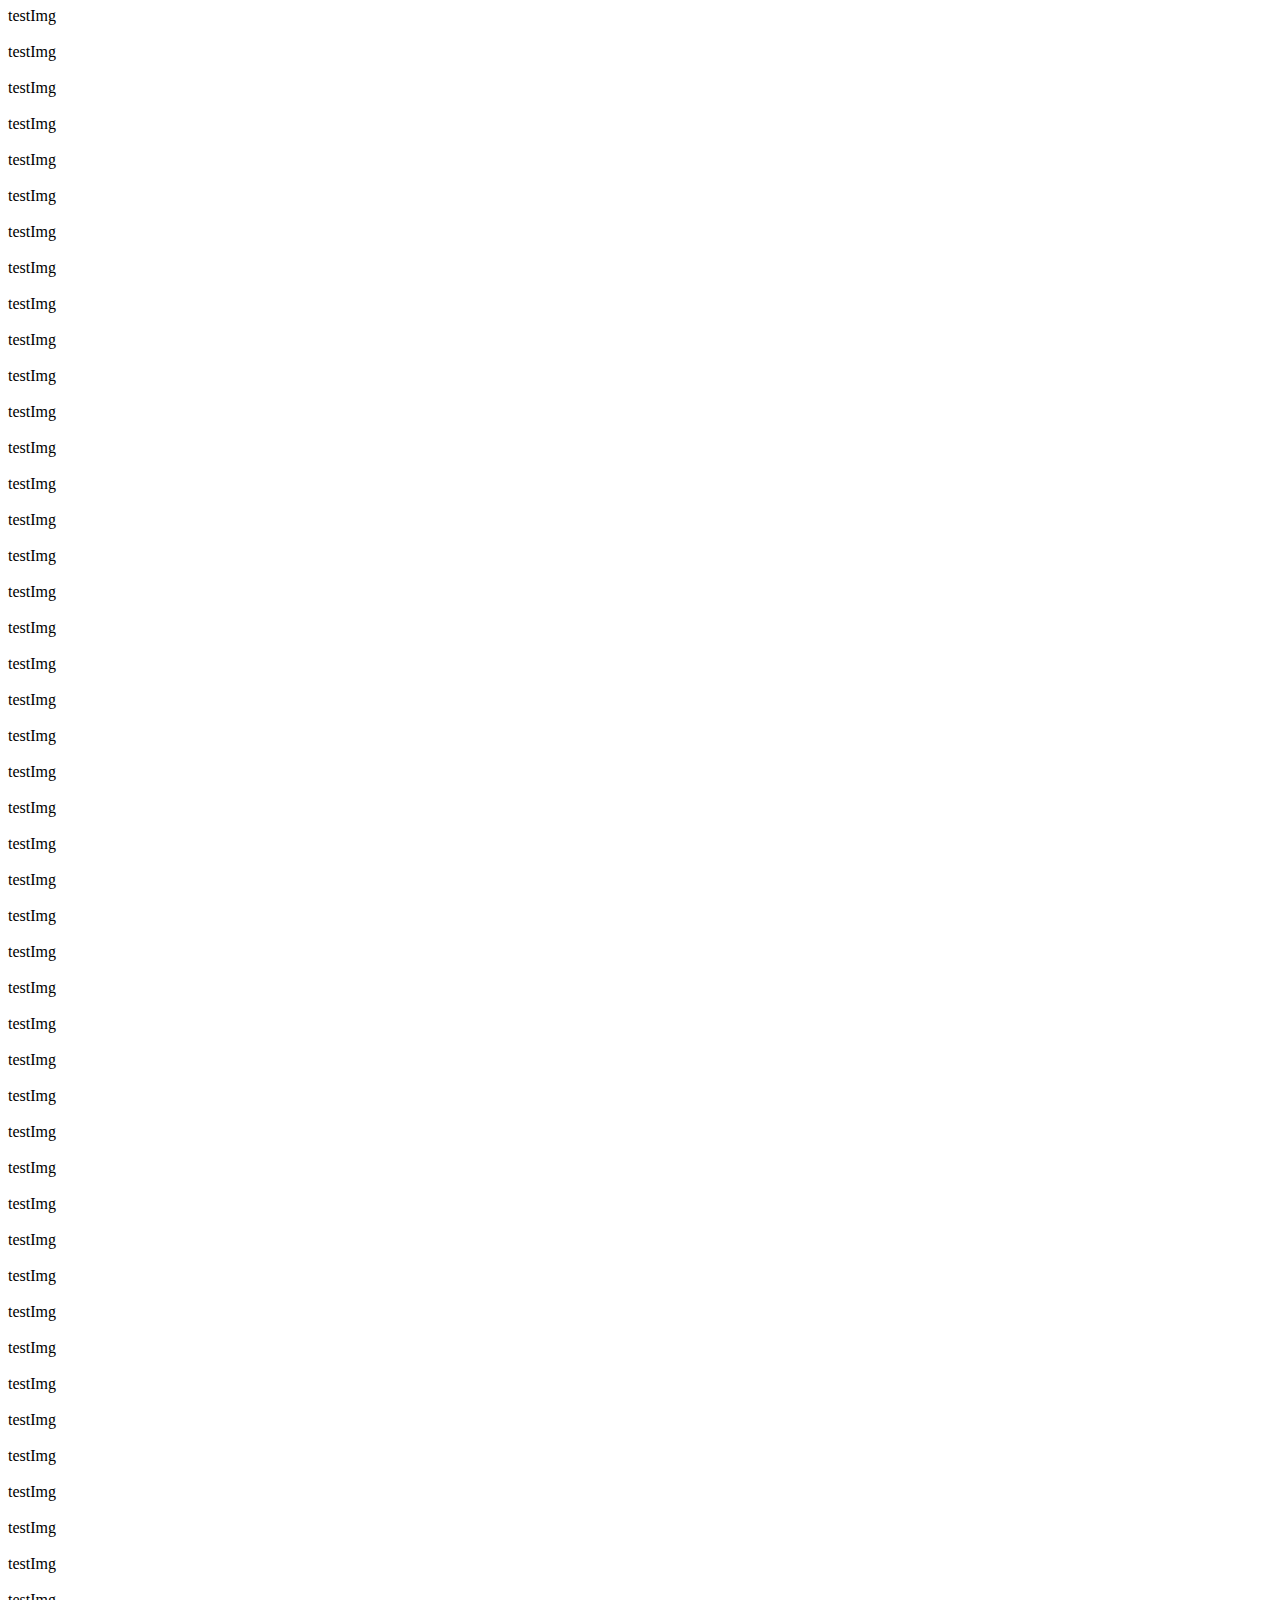
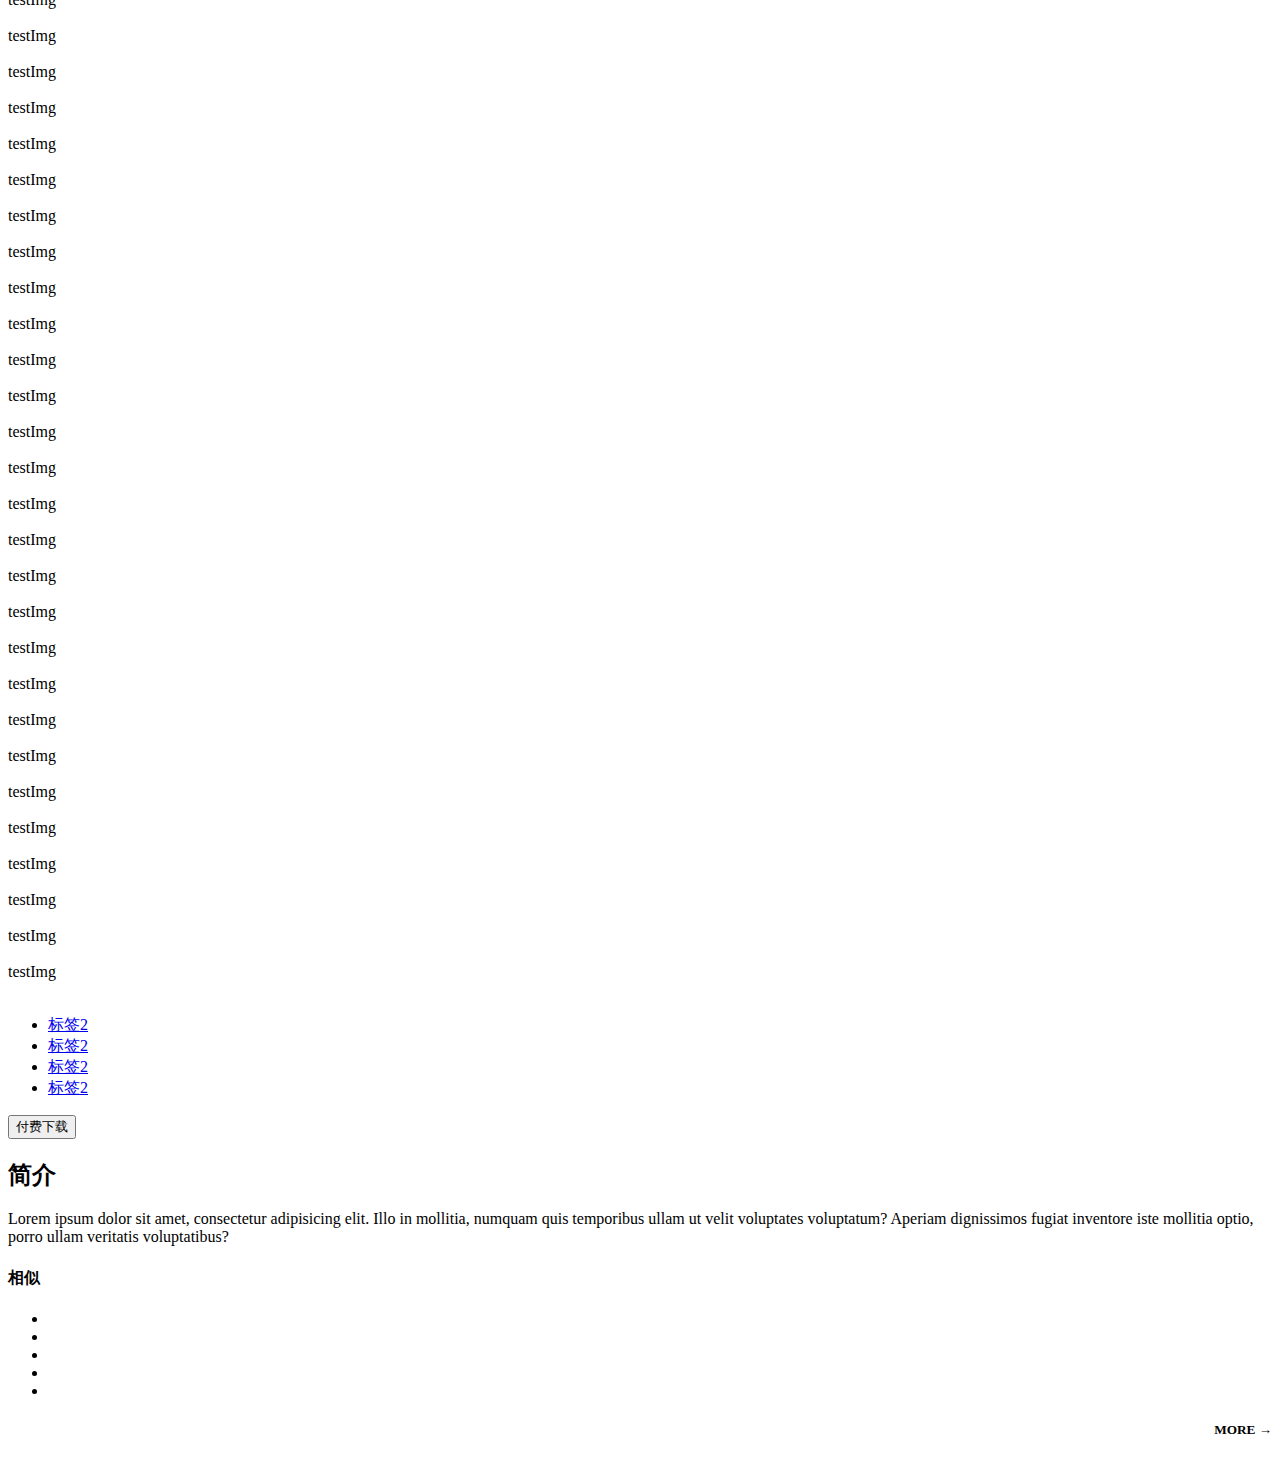
==== commit 69831943: "shiroTest" ====
--- a/src/main/resources/templates/index.html
+++ b/src/main/resources/templates/index.html
@@ -36,7 +36,7 @@
                     <li><a href="#">推荐</a></li>
                     <li><a href="#">流行</a></li>
                     <li><a href="#">标签</a></li>
-                    <li><img src="imgs/head-profile.png" alt=""></li>
+                    <li><img src="/imgs/head-profile.png" alt=""></li>
                     <li class="dropdown">
                         <a href="javascript:;" class="dropdown-toggle" data-toggle="dropdown" role="button" aria-haspopup="true" aria-expanded="false">用户名 <span class="caret"></span></a>
                         <ul class="dropdown-menu">
@@ -56,7 +56,7 @@
                                     <div class="media">
                                         <div class="media-left">
                                             <a href="#">
-                                                <img style="height: 30px;" class="media-object" src="imgs/tags.jpg" alt="...">
+                                                <img style="height: 30px;" class="media-object" src="/imgs/tags.jpg" alt="...">
                                             </a>
                                         </div>
                                         <div class="media-body">
@@ -68,7 +68,7 @@
                                     <div class="media">
                                         <div class="media-left">
                                             <a href="#">
-                                                <img style="height: 30px;" class="media-object" src="imgs/tags.jpg" alt="...">
+                                                <img style="height: 30px;" class="media-object" src="/imgs/tags.jpg" alt="...">
                                             </a>
                                         </div>
                                         <div class="media-body">
@@ -80,7 +80,7 @@
                                     <div class="media">
                                         <div class="media-left">
                                             <a href="#">
-                                                <img style="height: 30px;" class="media-object" src="imgs/tags.jpg" alt="...">
+                                                <img style="height: 30px;" class="media-object" src="/imgs/tags.jpg" alt="...">
                                             </a>
                                         </div>
                                         <div class="media-body">
@@ -92,7 +92,7 @@
                                     <div class="media">
                                         <div class="media-left">
                                             <a href="#">
-                                                <img style="height: 30px;" class="media-object" src="imgs/tags.jpg" alt="...">
+                                                <img style="height: 30px;" class="media-object" src="/imgs/tags.jpg" alt="...">
                                             </a>
                                         </div>
                                         <div class="media-body">
@@ -143,345 +143,345 @@
             <div class="pictures">
                 <div class="box">
                     <div class="pic">
-                        <img src="imgs/img01.jpg" alt="">
-                        <div class="img-control">
-                            <span class="user-name">SBlh</span>
-                            <span style="margin-top: 3px;">
-                                <i class="glyphicon glyphicon-thumbs-up good"></i>
-                                <i class="glyphicon glyphicon-heart like"></i>
-                            </span>
-                        </div>
-                    </div>
-                </div>
-                <div class="box">
-                    <div class="pic">
-                        <img src="imgs/img02.jpg" alt="">
-                        <div class="img-control">
-                            <span class="user-name">SBlh</span>
-                            <span style="margin-top: 3px;">
-                                <i class="glyphicon glyphicon-thumbs-up good"></i>
-                                <i class="glyphicon glyphicon-heart like"></i>
-                            </span>
-                        </div>
-                    </div>
-                </div>
-                <div class="box">
-                    <div class="pic">
-                        <img src="imgs/img03.jpg" alt="">
-                        <div class="img-control">
-                            <span class="user-name">SBlh</span>
-                            <span style="margin-top: 3px;">
-                                <i class="glyphicon glyphicon-thumbs-up good"></i>
-                                <i class="glyphicon glyphicon-heart like"></i>
-                            </span>
-                        </div>
-                    </div>
-                </div>
-                <div class="box">
-                    <div class="pic">
-                        <img src="imgs/img04.jpg" alt="">
-                        <div class="img-control">
-                            <span class="user-name">SBlh</span>
-                            <span style="margin-top: 3px;">
-                                <i class="glyphicon glyphicon-thumbs-up good"></i>
-                                <i class="glyphicon glyphicon-heart like"></i>
-                            </span>
-                        </div>
-                    </div>
-                </div>
-                <div class="box">
-                    <div class="pic">
-                        <img src="imgs/img05.jpg" alt="">
-                        <div class="img-control">
-                            <span class="user-name">SBlh</span>
-                            <span style="margin-top: 3px;">
-                                <i class="glyphicon glyphicon-thumbs-up good"></i>
-                                <i class="glyphicon glyphicon-heart like"></i>
-                            </span>
-                        </div>
-                    </div>
-                </div>
-                <div class="box">
-                    <div class="pic">
-                        <img src="imgs/img06.jpg" alt="">
-                        <div class="img-control">
-                            <span class="user-name">SBlh</span>
-                            <span style="margin-top: 3px;">
-                                <i class="glyphicon glyphicon-thumbs-up good"></i>
-                                <i class="glyphicon glyphicon-heart like"></i>
-                            </span>
-                        </div>
-                    </div>
-                </div>
-                <div class="box">
-                    <div class="pic">
-                        <img src="imgs/img07.jpg" alt="">
-                        <div class="img-control">
-                            <span class="user-name">SBlh</span>
-                            <span style="margin-top: 3px;">
-                                <i class="glyphicon glyphicon-thumbs-up good"></i>
-                                <i class="glyphicon glyphicon-heart like"></i>
-                            </span>
-                        </div>
-                    </div>
-                </div>
-                <div class="box">
-                    <div class="pic">
-                        <img src="imgs/img08.jpg" alt="">
-                        <div class="img-control">
-                            <span class="user-name">SBlh</span>
-                            <span style="margin-top: 3px;">
-                                <i class="glyphicon glyphicon-thumbs-up good"></i>
-                                <i class="glyphicon glyphicon-heart like"></i>
-                            </span>
-                        </div>
-                    </div>
-                </div>
-                <div class="box">
-                    <div class="pic">
-                        <img src="imgs/img09.jpg" alt="">
-                        <div class="img-control">
-                            <span class="user-name">SBlh</span>
-                            <span style="margin-top: 3px;">
-                                <i class="glyphicon glyphicon-thumbs-up good"></i>
-                                <i class="glyphicon glyphicon-heart like"></i>
-                            </span>
-                        </div>
-                    </div>
-                </div>
-                <div class="box">
-                    <div class="pic">
-                        <img src="imgs/img10.jpg" alt="">
-                        <div class="img-control">
-                            <span class="user-name">SBlh</span>
-                            <span style="margin-top: 3px;">
-                                <i class="glyphicon glyphicon-thumbs-up good"></i>
-                                <i class="glyphicon glyphicon-heart like"></i>
-                            </span>
-                        </div>
-                    </div>
-                </div>
-                <div class="box">
-                    <div class="pic">
-                        <img src="imgs/img01.jpg" alt="">
-                        <div class="img-control">
-                            <span class="user-name">SBlh</span>
-                            <span style="margin-top: 3px;">
-                                <i class="glyphicon glyphicon-thumbs-up good"></i>
-                                <i class="glyphicon glyphicon-heart like"></i>
-                            </span>
-                        </div>
-                    </div>
-                </div>
-                <div class="box">
-                    <div class="pic">
-                        <img src="imgs/img02.jpg" alt="">
-                        <div class="img-control">
-                            <span class="user-name">SBlh</span>
-                            <span style="margin-top: 3px;">
-                                <i class="glyphicon glyphicon-thumbs-up good"></i>
-                                <i class="glyphicon glyphicon-heart like"></i>
-                            </span>
-                        </div>
-                    </div>
-                </div>
-                <div class="box">
-                    <div class="pic">
-                        <img src="imgs/img03.jpg" alt="">
-                        <div class="img-control">
-                            <span class="user-name">SBlh</span>
-                            <span style="margin-top: 3px;">
-                                <i class="glyphicon glyphicon-thumbs-up good"></i>
-                                <i class="glyphicon glyphicon-heart like"></i>
-                            </span>
-                        </div>
-                    </div>
-                </div>
-                <div class="box">
-                    <div class="pic">
-                        <img src="imgs/img04.jpg" alt="">
-                        <div class="img-control">
-                            <span class="user-name">SBlh</span>
-                            <span style="margin-top: 3px;">
-                                <i class="glyphicon glyphicon-thumbs-up good"></i>
-                                <i class="glyphicon glyphicon-heart like"></i>
-                            </span>
-                        </div>
-                    </div>
-                </div>
-                <div class="box">
-                    <div class="pic">
-                        <img src="imgs/img05.jpg" alt="">
-                        <div class="img-control">
-                            <span class="user-name">SBlh</span>
-                            <span style="margin-top: 3px;">
-                                <i class="glyphicon glyphicon-thumbs-up good"></i>
-                                <i class="glyphicon glyphicon-heart like"></i>
-                            </span>
-                        </div>
-                    </div>
-                </div>
-                <div class="box">
-                    <div class="pic">
-                        <img src="imgs/img06.jpg" alt="">
-                        <div class="img-control">
-                            <span class="user-name">SBlh</span>
-                            <span style="margin-top: 3px;">
-                                <i class="glyphicon glyphicon-thumbs-up good"></i>
-                                <i class="glyphicon glyphicon-heart like"></i>
-                            </span>
-                        </div>
-                    </div>
-                </div>
-                <div class="box">
-                    <div class="pic">
-                        <img src="imgs/img07.jpg" alt="">
-                        <div class="img-control">
-                            <span class="user-name">SBlh</span>
-                            <span style="margin-top: 3px;">
-                                <i class="glyphicon glyphicon-thumbs-up good"></i>
-                                <i class="glyphicon glyphicon-heart like"></i>
-                            </span>
-                        </div>
-                    </div>
-                </div>
-                <div class="box">
-                    <div class="pic">
-                        <img src="imgs/img08.jpg" alt="">
-                        <div class="img-control">
-                            <span class="user-name">SBlh</span>
-                            <span style="margin-top: 3px;">
-                                <i class="glyphicon glyphicon-thumbs-up good"></i>
-                                <i class="glyphicon glyphicon-heart like"></i>
-                            </span>
-                        </div>
-                    </div>
-                </div>
-                <div class="box">
-                    <div class="pic">
-                        <img src="imgs/img09.jpg" alt="">
-                        <div class="img-control">
-                            <span class="user-name">SBlh</span>
-                            <span style="margin-top: 3px;">
-                                <i class="glyphicon glyphicon-thumbs-up good"></i>
-                                <i class="glyphicon glyphicon-heart like"></i>
-                            </span>
-                        </div>
-                    </div>
-                </div>
-                <div class="box">
-                    <div class="pic">
-                        <img src="imgs/img10.jpg" alt="">
-                        <div class="img-control">
-                            <span class="user-name">SBlh</span>
-                            <span style="margin-top: 3px;">
-                                <i class="glyphicon glyphicon-thumbs-up good"></i>
-                                <i class="glyphicon glyphicon-heart like"></i>
-                            </span>
-                        </div>
-                    </div>
-                </div>
-                <div class="box">
-                    <div class="pic">
-                        <img src="imgs/img01.jpg" alt="">
-                        <div class="img-control">
-                            <span class="user-name">SBlh</span>
-                            <span style="margin-top: 3px;">
-                                <i class="glyphicon glyphicon-thumbs-up good"></i>
-                                <i class="glyphicon glyphicon-heart like"></i>
-                            </span>
-                        </div>
-                    </div>
-                </div>
-                <div class="box">
-                    <div class="pic">
-                        <img src="imgs/img02.jpg" alt="">
-                        <div class="img-control">
-                            <span class="user-name">SBlh</span>
-                            <span style="margin-top: 3px;">
-                                <i class="glyphicon glyphicon-thumbs-up good"></i>
-                                <i class="glyphicon glyphicon-heart like"></i>
-                            </span>
-                        </div>
-                    </div>
-                </div>
-                <div class="box">
-                    <div class="pic">
-                        <img src="imgs/img03.jpg" alt="">
-                        <div class="img-control">
-                            <span class="user-name">SBlh</span>
-                            <span style="margin-top: 3px;">
-                                <i class="glyphicon glyphicon-thumbs-up good"></i>
-                                <i class="glyphicon glyphicon-heart like"></i>
-                            </span>
-                        </div>
-                    </div>
-                </div>
-                <div class="box">
-                    <div class="pic">
-                        <img src="imgs/img04.jpg" alt="">
-                        <div class="img-control">
-                            <span class="user-name">SBlh</span>
-                            <span style="margin-top: 3px;">
-                                <i class="glyphicon glyphicon-thumbs-up good"></i>
-                                <i class="glyphicon glyphicon-heart like"></i>
-                            </span>
-                        </div>
-                    </div>
-                </div>
-                <div class="box">
-                    <div class="pic">
-                        <img src="imgs/img05.jpg" alt="">
-                        <div class="img-control">
-                            <span class="user-name">SBlh</span>
-                            <span style="margin-top: 3px;">
-                                <i class="glyphicon glyphicon-thumbs-up good"></i>
-                                <i class="glyphicon glyphicon-heart like"></i>
-                            </span>
-                        </div>
-                    </div>
-                </div>
-                <div class="box">
-                    <div class="pic">
-                        <img src="imgs/img06.jpg" alt="">
-                        <div class="img-control">
-                            <span class="user-name">SBlh</span>
-                            <span style="margin-top: 3px;">
-                                <i class="glyphicon glyphicon-thumbs-up good"></i>
-                                <i class="glyphicon glyphicon-heart like"></i>
-                            </span>
-                        </div>
-                    </div>
-                </div>
-                <div class="box">
-                    <div class="pic">
-                        <img src="imgs/img07.jpg" alt="">
-                        <div class="img-control">
-                            <span class="user-name">SBlh</span>
-                            <span style="margin-top: 3px;">
-                                <i class="glyphicon glyphicon-thumbs-up good"></i>
-                                <i class="glyphicon glyphicon-heart like"></i>
-                            </span>
-                        </div>
-                    </div>
-                </div>
-                <div class="box">
-                    <div class="pic">
-                        <img src="imgs/img08.jpg" alt="">
-                        <div class="img-control">
-                            <span class="user-name">SBlh</span>
-                            <span style="margin-top: 3px;">
-                                <i class="glyphicon glyphicon-thumbs-up good"></i>
-                                <i class="glyphicon glyphicon-heart like"></i>
-                            </span>
-                        </div>
-                    </div>
-                </div>
-                <div class="box">
-                    <div class="pic">
-                        <img src="imgs/img09.jpg" alt="">
-                        <div class="img-control">
-                            <span class="user-name">SBlh</span>
+                        <img src="/imgs/img01.jpg" alt="">
+                        <div class="img-control">
+                            <span class="user-name">testImg</span>
+                            <span style="margin-top: 3px;">
+                                <i class="glyphicon glyphicon-thumbs-up good"></i>
+                                <i class="glyphicon glyphicon-heart like"></i>
+                            </span>
+                        </div>
+                    </div>
+                </div>
+                <div class="box">
+                    <div class="pic">
+                        <img src="/imgs/img02.jpg" alt="">
+                        <div class="img-control">
+                            <span class="user-name">testImg</span>
+                            <span style="margin-top: 3px;">
+                                <i class="glyphicon glyphicon-thumbs-up good"></i>
+                                <i class="glyphicon glyphicon-heart like"></i>
+                            </span>
+                        </div>
+                    </div>
+                </div>
+                <div class="box">
+                    <div class="pic">
+                        <img src="/imgs/img03.jpg" alt="">
+                        <div class="img-control">
+                            <span class="user-name">testImg</span>
+                            <span style="margin-top: 3px;">
+                                <i class="glyphicon glyphicon-thumbs-up good"></i>
+                                <i class="glyphicon glyphicon-heart like"></i>
+                            </span>
+                        </div>
+                    </div>
+                </div>
+                <div class="box">
+                    <div class="pic">
+                        <img src="/imgs/img04.jpg" alt="">
+                        <div class="img-control">
+                            <span class="user-name">testImg</span>
+                            <span style="margin-top: 3px;">
+                                <i class="glyphicon glyphicon-thumbs-up good"></i>
+                                <i class="glyphicon glyphicon-heart like"></i>
+                            </span>
+                        </div>
+                    </div>
+                </div>
+                <div class="box">
+                    <div class="pic">
+                        <img src="/imgs/img05.jpg" alt="">
+                        <div class="img-control">
+                            <span class="user-name">testImg</span>
+                            <span style="margin-top: 3px;">
+                                <i class="glyphicon glyphicon-thumbs-up good"></i>
+                                <i class="glyphicon glyphicon-heart like"></i>
+                            </span>
+                        </div>
+                    </div>
+                </div>
+                <div class="box">
+                    <div class="pic">
+                        <img src="/imgs/img06.jpg" alt="">
+                        <div class="img-control">
+                            <span class="user-name">testImg</span>
+                            <span style="margin-top: 3px;">
+                                <i class="glyphicon glyphicon-thumbs-up good"></i>
+                                <i class="glyphicon glyphicon-heart like"></i>
+                            </span>
+                        </div>
+                    </div>
+                </div>
+                <div class="box">
+                    <div class="pic">
+                        <img src="/imgs/img07.jpg" alt="">
+                        <div class="img-control">
+                            <span class="user-name">testImg</span>
+                            <span style="margin-top: 3px;">
+                                <i class="glyphicon glyphicon-thumbs-up good"></i>
+                                <i class="glyphicon glyphicon-heart like"></i>
+                            </span>
+                        </div>
+                    </div>
+                </div>
+                <div class="box">
+                    <div class="pic">
+                        <img src="/imgs/img08.jpg" alt="">
+                        <div class="img-control">
+                            <span class="user-name">testImg</span>
+                            <span style="margin-top: 3px;">
+                                <i class="glyphicon glyphicon-thumbs-up good"></i>
+                                <i class="glyphicon glyphicon-heart like"></i>
+                            </span>
+                        </div>
+                    </div>
+                </div>
+                <div class="box">
+                    <div class="pic">
+                        <img src="/imgs/img09.jpg" alt="">
+                        <div class="img-control">
+                            <span class="user-name">testImg</span>
+                            <span style="margin-top: 3px;">
+                                <i class="glyphicon glyphicon-thumbs-up good"></i>
+                                <i class="glyphicon glyphicon-heart like"></i>
+                            </span>
+                        </div>
+                    </div>
+                </div>
+                <div class="box">
+                    <div class="pic">
+                        <img src="/imgs/img10.jpg" alt="">
+                        <div class="img-control">
+                            <span class="user-name">testImg</span>
+                            <span style="margin-top: 3px;">
+                                <i class="glyphicon glyphicon-thumbs-up good"></i>
+                                <i class="glyphicon glyphicon-heart like"></i>
+                            </span>
+                        </div>
+                    </div>
+                </div>
+                <div class="box">
+                    <div class="pic">
+                        <img src="/imgs/img01.jpg" alt="">
+                        <div class="img-control">
+                            <span class="user-name">testImg</span>
+                            <span style="margin-top: 3px;">
+                                <i class="glyphicon glyphicon-thumbs-up good"></i>
+                                <i class="glyphicon glyphicon-heart like"></i>
+                            </span>
+                        </div>
+                    </div>
+                </div>
+                <div class="box">
+                    <div class="pic">
+                        <img src="/imgs/img02.jpg" alt="">
+                        <div class="img-control">
+                            <span class="user-name">testImg</span>
+                            <span style="margin-top: 3px;">
+                                <i class="glyphicon glyphicon-thumbs-up good"></i>
+                                <i class="glyphicon glyphicon-heart like"></i>
+                            </span>
+                        </div>
+                    </div>
+                </div>
+                <div class="box">
+                    <div class="pic">
+                        <img src="/imgs/img03.jpg" alt="">
+                        <div class="img-control">
+                            <span class="user-name">testImg</span>
+                            <span style="margin-top: 3px;">
+                                <i class="glyphicon glyphicon-thumbs-up good"></i>
+                                <i class="glyphicon glyphicon-heart like"></i>
+                            </span>
+                        </div>
+                    </div>
+                </div>
+                <div class="box">
+                    <div class="pic">
+                        <img src="/imgs/img04.jpg" alt="">
+                        <div class="img-control">
+                            <span class="user-name">testImg</span>
+                            <span style="margin-top: 3px;">
+                                <i class="glyphicon glyphicon-thumbs-up good"></i>
+                                <i class="glyphicon glyphicon-heart like"></i>
+                            </span>
+                        </div>
+                    </div>
+                </div>
+                <div class="box">
+                    <div class="pic">
+                        <img src="/imgs/img05.jpg" alt="">
+                        <div class="img-control">
+                            <span class="user-name">testImg</span>
+                            <span style="margin-top: 3px;">
+                                <i class="glyphicon glyphicon-thumbs-up good"></i>
+                                <i class="glyphicon glyphicon-heart like"></i>
+                            </span>
+                        </div>
+                    </div>
+                </div>
+                <div class="box">
+                    <div class="pic">
+                        <img src="/imgs/img06.jpg" alt="">
+                        <div class="img-control">
+                            <span class="user-name">testImg</span>
+                            <span style="margin-top: 3px;">
+                                <i class="glyphicon glyphicon-thumbs-up good"></i>
+                                <i class="glyphicon glyphicon-heart like"></i>
+                            </span>
+                        </div>
+                    </div>
+                </div>
+                <div class="box">
+                    <div class="pic">
+                        <img src="/imgs/img07.jpg" alt="">
+                        <div class="img-control">
+                            <span class="user-name">testImg</span>
+                            <span style="margin-top: 3px;">
+                                <i class="glyphicon glyphicon-thumbs-up good"></i>
+                                <i class="glyphicon glyphicon-heart like"></i>
+                            </span>
+                        </div>
+                    </div>
+                </div>
+                <div class="box">
+                    <div class="pic">
+                        <img src="/imgs/img08.jpg" alt="">
+                        <div class="img-control">
+                            <span class="user-name">testImg</span>
+                            <span style="margin-top: 3px;">
+                                <i class="glyphicon glyphicon-thumbs-up good"></i>
+                                <i class="glyphicon glyphicon-heart like"></i>
+                            </span>
+                        </div>
+                    </div>
+                </div>
+                <div class="box">
+                    <div class="pic">
+                        <img src="/imgs/img09.jpg" alt="">
+                        <div class="img-control">
+                            <span class="user-name">testImg</span>
+                            <span style="margin-top: 3px;">
+                                <i class="glyphicon glyphicon-thumbs-up good"></i>
+                                <i class="glyphicon glyphicon-heart like"></i>
+                            </span>
+                        </div>
+                    </div>
+                </div>
+                <div class="box">
+                    <div class="pic">
+                        <img src="/imgs/img10.jpg" alt="">
+                        <div class="img-control">
+                            <span class="user-name">testImg</span>
+                            <span style="margin-top: 3px;">
+                                <i class="glyphicon glyphicon-thumbs-up good"></i>
+                                <i class="glyphicon glyphicon-heart like"></i>
+                            </span>
+                        </div>
+                    </div>
+                </div>
+                <div class="box">
+                    <div class="pic">
+                        <img src="/imgs/img01.jpg" alt="">
+                        <div class="img-control">
+                            <span class="user-name">testImg</span>
+                            <span style="margin-top: 3px;">
+                                <i class="glyphicon glyphicon-thumbs-up good"></i>
+                                <i class="glyphicon glyphicon-heart like"></i>
+                            </span>
+                        </div>
+                    </div>
+                </div>
+                <div class="box">
+                    <div class="pic">
+                        <img src="/imgs/img02.jpg" alt="">
+                        <div class="img-control">
+                            <span class="user-name">testImg</span>
+                            <span style="margin-top: 3px;">
+                                <i class="glyphicon glyphicon-thumbs-up good"></i>
+                                <i class="glyphicon glyphicon-heart like"></i>
+                            </span>
+                        </div>
+                    </div>
+                </div>
+                <div class="box">
+                    <div class="pic">
+                        <img src="/imgs/img03.jpg" alt="">
+                        <div class="img-control">
+                            <span class="user-name">testImg</span>
+                            <span style="margin-top: 3px;">
+                                <i class="glyphicon glyphicon-thumbs-up good"></i>
+                                <i class="glyphicon glyphicon-heart like"></i>
+                            </span>
+                        </div>
+                    </div>
+                </div>
+                <div class="box">
+                    <div class="pic">
+                        <img src="/imgs/img04.jpg" alt="">
+                        <div class="img-control">
+                            <span class="user-name">testImg</span>
+                            <span style="margin-top: 3px;">
+                                <i class="glyphicon glyphicon-thumbs-up good"></i>
+                                <i class="glyphicon glyphicon-heart like"></i>
+                            </span>
+                        </div>
+                    </div>
+                </div>
+                <div class="box">
+                    <div class="pic">
+                        <img src="/imgs/img05.jpg" alt="">
+                        <div class="img-control">
+                            <span class="user-name">testImg</span>
+                            <span style="margin-top: 3px;">
+                                <i class="glyphicon glyphicon-thumbs-up good"></i>
+                                <i class="glyphicon glyphicon-heart like"></i>
+                            </span>
+                        </div>
+                    </div>
+                </div>
+                <div class="box">
+                    <div class="pic">
+                        <img src="/imgs/img06.jpg" alt="">
+                        <div class="img-control">
+                            <span class="user-name">testImg</span>
+                            <span style="margin-top: 3px;">
+                                <i class="glyphicon glyphicon-thumbs-up good"></i>
+                                <i class="glyphicon glyphicon-heart like"></i>
+                            </span>
+                        </div>
+                    </div>
+                </div>
+                <div class="box">
+                    <div class="pic">
+                        <img src="/imgs/img07.jpg" alt="">
+                        <div class="img-control">
+                            <span class="user-name">testImg</span>
+                            <span style="margin-top: 3px;">
+                                <i class="glyphicon glyphicon-thumbs-up good"></i>
+                                <i class="glyphicon glyphicon-heart like"></i>
+                            </span>
+                        </div>
+                    </div>
+                </div>
+                <div class="box">
+                    <div class="pic">
+                        <img src="/imgs/img08.jpg" alt="">
+                        <div class="img-control">
+                            <span class="user-name">testImg</span>
+                            <span style="margin-top: 3px;">
+                                <i class="glyphicon glyphicon-thumbs-up good"></i>
+                                <i class="glyphicon glyphicon-heart like"></i>
+                            </span>
+                        </div>
+                    </div>
+                </div>
+                <div class="box">
+                    <div class="pic">
+                        <img src="/imgs/img09.jpg" alt="">
+                        <div class="img-control">
+                            <span class="user-name">testImg</span>
                             <span style="margin-top: 3px;">
                                 <i class="glyphicon glyphicon-thumbs-up good"></i>
                                 <i class="glyphicon glyphicon-heart like"></i>
@@ -491,9 +491,9 @@
                 </div>
                 <div class="box asd">
                     <div class="pic">
-                        <img src="imgs/img10.jpg" alt="">
-                        <div class="img-control">
-                            <span class="user-name">SBlh</span>
+                        <img src="/imgs/img10.jpg" alt="">
+                        <div class="img-control">
+                            <span class="user-name">testImg</span>
                             <span style="margin-top: 3px;">
                                 <i class="glyphicon glyphicon-thumbs-up good"></i>
                                 <i class="glyphicon glyphicon-heart like"></i>
@@ -507,357 +507,357 @@
             <div class="pictures">
                 <div class="box">
                     <div class="pic">
-                        <img src="imgs/img01.jpg" alt="">
-                        <div class="img-control">
-                            <span class="user-name">SBlh</span>
-                            <span style="margin-top: 3px;">
-                                <i class="glyphicon glyphicon-thumbs-up good"></i>
-                                <i class="glyphicon glyphicon-heart like"></i>
-                            </span>
-                        </div>
-                    </div>
-                </div>
-                <div class="box">
-                    <div class="pic">
-                        <img src="imgs/img02.jpg" alt="">
-                        <div class="img-control">
-                            <span class="user-name">SBlh</span>
-                            <span style="margin-top: 3px;">
-                                <i class="glyphicon glyphicon-thumbs-up good"></i>
-                                <i class="glyphicon glyphicon-heart like"></i>
-                            </span>
-                        </div>
-                    </div>
-                </div>
-                <div class="box">
-                    <div class="pic">
-                        <img src="imgs/img03.jpg" alt="">
-                        <div class="img-control">
-                            <span class="user-name">SBlh</span>
-                            <span style="margin-top: 3px;">
-                                <i class="glyphicon glyphicon-thumbs-up good"></i>
-                                <i class="glyphicon glyphicon-heart like"></i>
-                            </span>
-                        </div>
-                    </div>
-                </div>
-                <div class="box">
-                    <div class="pic">
-                        <img src="imgs/img04.jpg" alt="">
-                        <div class="img-control">
-                            <span class="user-name">SBlh</span>
-                            <span style="margin-top: 3px;">
-                                <i class="glyphicon glyphicon-thumbs-up good"></i>
-                                <i class="glyphicon glyphicon-heart like"></i>
-                            </span>
-                        </div>
-                    </div>
-                </div>
-                <div class="box">
-                    <div class="pic">
-                        <img src="imgs/img05.jpg" alt="">
-                        <div class="img-control">
-                            <span class="user-name">SBlh</span>
-                            <span style="margin-top: 3px;">
-                                <i class="glyphicon glyphicon-thumbs-up good"></i>
-                                <i class="glyphicon glyphicon-heart like"></i>
-                            </span>
-                        </div>
-                    </div>
-                </div>
-                <div class="box">
-                    <div class="pic">
-                        <img src="imgs/img06.jpg" alt="">
-                        <div class="img-control">
-                            <span class="user-name">SBlh</span>
-                            <span style="margin-top: 3px;">
-                                <i class="glyphicon glyphicon-thumbs-up good"></i>
-                                <i class="glyphicon glyphicon-heart like"></i>
-                            </span>
-                        </div>
-                    </div>
-                </div>
-                <div class="box">
-                    <div class="pic">
-                        <img src="imgs/img07.jpg" alt="">
-                        <div class="img-control">
-                            <span class="user-name">SBlh</span>
-                            <span style="margin-top: 3px;">
-                                <i class="glyphicon glyphicon-thumbs-up good"></i>
-                                <i class="glyphicon glyphicon-heart like"></i>
-                            </span>
-                        </div>
-                    </div>
-                </div>
-                <div class="box">
-                    <div class="pic">
-                        <img src="imgs/img08.jpg" alt="">
-                        <div class="img-control">
-                            <span class="user-name">SBlh</span>
-                            <span style="margin-top: 3px;">
-                                <i class="glyphicon glyphicon-thumbs-up good"></i>
-                                <i class="glyphicon glyphicon-heart like"></i>
-                            </span>
-                        </div>
-                    </div>
-                </div>
-                <div class="box">
-                    <div class="pic">
-                        <img src="imgs/img09.jpg" alt="">
-                        <div class="img-control">
-                            <span class="user-name">SBlh</span>
-                            <span style="margin-top: 3px;">
-                                <i class="glyphicon glyphicon-thumbs-up good"></i>
-                                <i class="glyphicon glyphicon-heart like"></i>
-                            </span>
-                        </div>
-                    </div>
-                </div>
-                <div class="box">
-                    <div class="pic">
-                        <img src="imgs/img10.jpg" alt="">
-                        <div class="img-control">
-                            <span class="user-name">SBlh</span>
-                            <span style="margin-top: 3px;">
-                                <i class="glyphicon glyphicon-thumbs-up good"></i>
-                                <i class="glyphicon glyphicon-heart like"></i>
-                            </span>
-                        </div>
-                    </div>
-                </div>
-                <div class="box">
-                    <div class="pic">
-                        <img src="imgs/img01.jpg" alt="">
-                        <div class="img-control">
-                            <span class="user-name">SBlh</span>
-                            <span style="margin-top: 3px;">
-                                <i class="glyphicon glyphicon-thumbs-up good"></i>
-                                <i class="glyphicon glyphicon-heart like"></i>
-                            </span>
-                        </div>
-                    </div>
-                </div>
-                <div class="box">
-                    <div class="pic">
-                        <img src="imgs/img02.jpg" alt="">
-                        <div class="img-control">
-                            <span class="user-name">SBlh</span>
-                            <span style="margin-top: 3px;">
-                                <i class="glyphicon glyphicon-thumbs-up good"></i>
-                                <i class="glyphicon glyphicon-heart like"></i>
-                            </span>
-                        </div>
-                    </div>
-                </div>
-                <div class="box">
-                    <div class="pic">
-                        <img src="imgs/img03.jpg" alt="">
-                        <div class="img-control">
-                            <span class="user-name">SBlh</span>
-                            <span style="margin-top: 3px;">
-                                <i class="glyphicon glyphicon-thumbs-up good"></i>
-                                <i class="glyphicon glyphicon-heart like"></i>
-                            </span>
-                        </div>
-                    </div>
-                </div>
-                <div class="box">
-                    <div class="pic">
-                        <img src="imgs/img04.jpg" alt="">
-                        <div class="img-control">
-                            <span class="user-name">SBlh</span>
-                            <span style="margin-top: 3px;">
-                                <i class="glyphicon glyphicon-thumbs-up good"></i>
-                                <i class="glyphicon glyphicon-heart like"></i>
-                            </span>
-                        </div>
-                    </div>
-                </div>
-                <div class="box">
-                    <div class="pic">
-                        <img src="imgs/img05.jpg" alt="">
-                        <div class="img-control">
-                            <span class="user-name">SBlh</span>
-                            <span style="margin-top: 3px;">
-                                <i class="glyphicon glyphicon-thumbs-up good"></i>
-                                <i class="glyphicon glyphicon-heart like"></i>
-                            </span>
-                        </div>
-                    </div>
-                </div>
-                <div class="box">
-                    <div class="pic">
-                        <img src="imgs/img06.jpg" alt="">
-                        <div class="img-control">
-                            <span class="user-name">SBlh</span>
-                            <span style="margin-top: 3px;">
-                                <i class="glyphicon glyphicon-thumbs-up good"></i>
-                                <i class="glyphicon glyphicon-heart like"></i>
-                            </span>
-                        </div>
-                    </div>
-                </div>
-                <div class="box">
-                    <div class="pic">
-                        <img src="imgs/img07.jpg" alt="">
-                        <div class="img-control">
-                            <span class="user-name">SBlh</span>
-                            <span style="margin-top: 3px;">
-                                <i class="glyphicon glyphicon-thumbs-up good"></i>
-                                <i class="glyphicon glyphicon-heart like"></i>
-                            </span>
-                        </div>
-                    </div>
-                </div>
-                <div class="box">
-                    <div class="pic">
-                        <img src="imgs/img08.jpg" alt="">
-                        <div class="img-control">
-                            <span class="user-name">SBlh</span>
-                            <span style="margin-top: 3px;">
-                                <i class="glyphicon glyphicon-thumbs-up good"></i>
-                                <i class="glyphicon glyphicon-heart like"></i>
-                            </span>
-                        </div>
-                    </div>
-                </div>
-                <div class="box">
-                    <div class="pic">
-                        <img src="imgs/img09.jpg" alt="">
-                        <div class="img-control">
-                            <span class="user-name">SBlh</span>
-                            <span style="margin-top: 3px;">
-                                <i class="glyphicon glyphicon-thumbs-up good"></i>
-                                <i class="glyphicon glyphicon-heart like"></i>
-                            </span>
-                        </div>
-                    </div>
-                </div>
-                <div class="box">
-                    <div class="pic">
-                        <img src="imgs/img10.jpg" alt="">
-                        <div class="img-control">
-                            <span class="user-name">SBlh</span>
-                            <span style="margin-top: 3px;">
-                                <i class="glyphicon glyphicon-thumbs-up good"></i>
-                                <i class="glyphicon glyphicon-heart like"></i>
-                            </span>
-                        </div>
-                    </div>
-                </div>
-                <div class="box">
-                    <div class="pic">
-                        <img src="imgs/img01.jpg" alt="">
-                        <div class="img-control">
-                            <span class="user-name">SBlh</span>
-                            <span style="margin-top: 3px;">
-                                <i class="glyphicon glyphicon-thumbs-up good"></i>
-                                <i class="glyphicon glyphicon-heart like"></i>
-                            </span>
-                        </div>
-                    </div>
-                </div>
-                <div class="box">
-                    <div class="pic">
-                        <img src="imgs/img02.jpg" alt="">
-                        <div class="img-control">
-                            <span class="user-name">SBlh</span>
-                            <span style="margin-top: 3px;">
-                                <i class="glyphicon glyphicon-thumbs-up good"></i>
-                                <i class="glyphicon glyphicon-heart like"></i>
-                            </span>
-                        </div>
-                    </div>
-                </div>
-                <div class="box">
-                    <div class="pic">
-                        <img src="imgs/img03.jpg" alt="">
-                        <div class="img-control">
-                            <span class="user-name">SBlh</span>
-                            <span style="margin-top: 3px;">
-                                <i class="glyphicon glyphicon-thumbs-up good"></i>
-                                <i class="glyphicon glyphicon-heart like"></i>
-                            </span>
-                        </div>
-                    </div>
-                </div>
-                <div class="box">
-                    <div class="pic">
-                        <img src="imgs/img04.jpg" alt="">
-                        <div class="img-control">
-                            <span class="user-name">SBlh</span>
-                            <span style="margin-top: 3px;">
-                                <i class="glyphicon glyphicon-thumbs-up good"></i>
-                                <i class="glyphicon glyphicon-heart like"></i>
-                            </span>
-                        </div>
-                    </div>
-                </div>
-                <div class="box">
-                    <div class="pic">
-                        <img src="imgs/img05.jpg" alt="">
-                        <div class="img-control">
-                            <span class="user-name">SBlh</span>
-                            <span style="margin-top: 3px;">
-                                <i class="glyphicon glyphicon-thumbs-up good"></i>
-                                <i class="glyphicon glyphicon-heart like"></i>
-                            </span>
-                        </div>
-                    </div>
-                </div>
-                <div class="box">
-                    <div class="pic">
-                        <img src="imgs/img06.jpg" alt="">
-                        <div class="img-control">
-                            <span class="user-name">SBlh</span>
-                            <span style="margin-top: 3px;">
-                                <i class="glyphicon glyphicon-thumbs-up good"></i>
-                                <i class="glyphicon glyphicon-heart like"></i>
-                            </span>
-                        </div>
-                    </div>
-                </div>
-                <div class="box">
-                    <div class="pic">
-                        <img src="imgs/img07.jpg" alt="">
-                        <div class="img-control">
-                            <span class="user-name">SBlh</span>
-                            <span style="margin-top: 3px;">
-                                <i class="glyphicon glyphicon-thumbs-up good"></i>
-                                <i class="glyphicon glyphicon-heart like"></i>
-                            </span>
-                        </div>
-                    </div>
-                </div>
-                <div class="box">
-                    <div class="pic">
-                        <img src="imgs/img08.jpg" alt="">
-                        <div class="img-control">
-                            <span class="user-name">SBlh</span>
-                            <span style="margin-top: 3px;">
-                                <i class="glyphicon glyphicon-thumbs-up good"></i>
-                                <i class="glyphicon glyphicon-heart like"></i>
-                            </span>
-                        </div>
-                    </div>
-                </div>
-                <div class="box">
-                    <div class="pic">
-                        <img src="imgs/img09.jpg" alt="">
-                        <div class="img-control">
-                            <span class="user-name">SBlh</span>
-                            <span style="margin-top: 3px;">
-                                <i class="glyphicon glyphicon-thumbs-up good"></i>
-                                <i class="glyphicon glyphicon-heart like"></i>
-                            </span>
-                        </div>
-                    </div>
-                </div>
-                <div class="box">
-                    <div class="pic">
-                        <img src="imgs/img10.jpg" alt="">
-                        <div class="img-control">
-                            <span class="user-name">SBlh</span>
+                        <img src="/imgs/img01.jpg" alt="">
+                        <div class="img-control">
+                            <span class="user-name">testImg</span>
+                            <span style="margin-top: 3px;">
+                                <i class="glyphicon glyphicon-thumbs-up good"></i>
+                                <i class="glyphicon glyphicon-heart like"></i>
+                            </span>
+                        </div>
+                    </div>
+                </div>
+                <div class="box">
+                    <div class="pic">
+                        <img src="/imgs/img02.jpg" alt="">
+                        <div class="img-control">
+                            <span class="user-name">testImg</span>
+                            <span style="margin-top: 3px;">
+                                <i class="glyphicon glyphicon-thumbs-up good"></i>
+                                <i class="glyphicon glyphicon-heart like"></i>
+                            </span>
+                        </div>
+                    </div>
+                </div>
+                <div class="box">
+                    <div class="pic">
+                        <img src="/imgs/img03.jpg" alt="">
+                        <div class="img-control">
+                            <span class="user-name">testImg</span>
+                            <span style="margin-top: 3px;">
+                                <i class="glyphicon glyphicon-thumbs-up good"></i>
+                                <i class="glyphicon glyphicon-heart like"></i>
+                            </span>
+                        </div>
+                    </div>
+                </div>
+                <div class="box">
+                    <div class="pic">
+                        <img src="/imgs/img04.jpg" alt="">
+                        <div class="img-control">
+                            <span class="user-name">testImg</span>
+                            <span style="margin-top: 3px;">
+                                <i class="glyphicon glyphicon-thumbs-up good"></i>
+                                <i class="glyphicon glyphicon-heart like"></i>
+                            </span>
+                        </div>
+                    </div>
+                </div>
+                <div class="box">
+                    <div class="pic">
+                        <img src="/imgs/img05.jpg" alt="">
+                        <div class="img-control">
+                            <span class="user-name">testImg</span>
+                            <span style="margin-top: 3px;">
+                                <i class="glyphicon glyphicon-thumbs-up good"></i>
+                                <i class="glyphicon glyphicon-heart like"></i>
+                            </span>
+                        </div>
+                    </div>
+                </div>
+                <div class="box">
+                    <div class="pic">
+                        <img src="/imgs/img06.jpg" alt="">
+                        <div class="img-control">
+                            <span class="user-name">testImg</span>
+                            <span style="margin-top: 3px;">
+                                <i class="glyphicon glyphicon-thumbs-up good"></i>
+                                <i class="glyphicon glyphicon-heart like"></i>
+                            </span>
+                        </div>
+                    </div>
+                </div>
+                <div class="box">
+                    <div class="pic">
+                        <img src="/imgs/img07.jpg" alt="">
+                        <div class="img-control">
+                            <span class="user-name">testImg</span>
+                            <span style="margin-top: 3px;">
+                                <i class="glyphicon glyphicon-thumbs-up good"></i>
+                                <i class="glyphicon glyphicon-heart like"></i>
+                            </span>
+                        </div>
+                    </div>
+                </div>
+                <div class="box">
+                    <div class="pic">
+                        <img src="/imgs/img08.jpg" alt="">
+                        <div class="img-control">
+                            <span class="user-name">testImg</span>
+                            <span style="margin-top: 3px;">
+                                <i class="glyphicon glyphicon-thumbs-up good"></i>
+                                <i class="glyphicon glyphicon-heart like"></i>
+                            </span>
+                        </div>
+                    </div>
+                </div>
+                <div class="box">
+                    <div class="pic">
+                        <img src="/imgs/img09.jpg" alt="">
+                        <div class="img-control">
+                            <span class="user-name">testImg</span>
+                            <span style="margin-top: 3px;">
+                                <i class="glyphicon glyphicon-thumbs-up good"></i>
+                                <i class="glyphicon glyphicon-heart like"></i>
+                            </span>
+                        </div>
+                    </div>
+                </div>
+                <div class="box">
+                    <div class="pic">
+                        <img src="/imgs/img10.jpg" alt="">
+                        <div class="img-control">
+                            <span class="user-name">testImg</span>
+                            <span style="margin-top: 3px;">
+                                <i class="glyphicon glyphicon-thumbs-up good"></i>
+                                <i class="glyphicon glyphicon-heart like"></i>
+                            </span>
+                        </div>
+                    </div>
+                </div>
+                <div class="box">
+                    <div class="pic">
+                        <img src="/imgs/img01.jpg" alt="">
+                        <div class="img-control">
+                            <span class="user-name">testImg</span>
+                            <span style="margin-top: 3px;">
+                                <i class="glyphicon glyphicon-thumbs-up good"></i>
+                                <i class="glyphicon glyphicon-heart like"></i>
+                            </span>
+                        </div>
+                    </div>
+                </div>
+                <div class="box">
+                    <div class="pic">
+                        <img src="/imgs/img02.jpg" alt="">
+                        <div class="img-control">
+                            <span class="user-name">testImg</span>
+                            <span style="margin-top: 3px;">
+                                <i class="glyphicon glyphicon-thumbs-up good"></i>
+                                <i class="glyphicon glyphicon-heart like"></i>
+                            </span>
+                        </div>
+                    </div>
+                </div>
+                <div class="box">
+                    <div class="pic">
+                        <img src="/imgs/img03.jpg" alt="">
+                        <div class="img-control">
+                            <span class="user-name">testImg</span>
+                            <span style="margin-top: 3px;">
+                                <i class="glyphicon glyphicon-thumbs-up good"></i>
+                                <i class="glyphicon glyphicon-heart like"></i>
+                            </span>
+                        </div>
+                    </div>
+                </div>
+                <div class="box">
+                    <div class="pic">
+                        <img src="/imgs/img04.jpg" alt="">
+                        <div class="img-control">
+                            <span class="user-name">testImg</span>
+                            <span style="margin-top: 3px;">
+                                <i class="glyphicon glyphicon-thumbs-up good"></i>
+                                <i class="glyphicon glyphicon-heart like"></i>
+                            </span>
+                        </div>
+                    </div>
+                </div>
+                <div class="box">
+                    <div class="pic">
+                        <img src="/imgs/img05.jpg" alt="">
+                        <div class="img-control">
+                            <span class="user-name">testImg</span>
+                            <span style="margin-top: 3px;">
+                                <i class="glyphicon glyphicon-thumbs-up good"></i>
+                                <i class="glyphicon glyphicon-heart like"></i>
+                            </span>
+                        </div>
+                    </div>
+                </div>
+                <div class="box">
+                    <div class="pic">
+                        <img src="/imgs/img06.jpg" alt="">
+                        <div class="img-control">
+                            <span class="user-name">testImg</span>
+                            <span style="margin-top: 3px;">
+                                <i class="glyphicon glyphicon-thumbs-up good"></i>
+                                <i class="glyphicon glyphicon-heart like"></i>
+                            </span>
+                        </div>
+                    </div>
+                </div>
+                <div class="box">
+                    <div class="pic">
+                        <img src="/imgs/img07.jpg" alt="">
+                        <div class="img-control">
+                            <span class="user-name">testImg</span>
+                            <span style="margin-top: 3px;">
+                                <i class="glyphicon glyphicon-thumbs-up good"></i>
+                                <i class="glyphicon glyphicon-heart like"></i>
+                            </span>
+                        </div>
+                    </div>
+                </div>
+                <div class="box">
+                    <div class="pic">
+                        <img src="/imgs/img08.jpg" alt="">
+                        <div class="img-control">
+                            <span class="user-name">testImg</span>
+                            <span style="margin-top: 3px;">
+                                <i class="glyphicon glyphicon-thumbs-up good"></i>
+                                <i class="glyphicon glyphicon-heart like"></i>
+                            </span>
+                        </div>
+                    </div>
+                </div>
+                <div class="box">
+                    <div class="pic">
+                        <img src="/imgs/img09.jpg" alt="">
+                        <div class="img-control">
+                            <span class="user-name">testImg</span>
+                            <span style="margin-top: 3px;">
+                                <i class="glyphicon glyphicon-thumbs-up good"></i>
+                                <i class="glyphicon glyphicon-heart like"></i>
+                            </span>
+                        </div>
+                    </div>
+                </div>
+                <div class="box">
+                    <div class="pic">
+                        <img src="/imgs/img10.jpg" alt="">
+                        <div class="img-control">
+                            <span class="user-name">testImg</span>
+                            <span style="margin-top: 3px;">
+                                <i class="glyphicon glyphicon-thumbs-up good"></i>
+                                <i class="glyphicon glyphicon-heart like"></i>
+                            </span>
+                        </div>
+                    </div>
+                </div>
+                <div class="box">
+                    <div class="pic">
+                        <img src="/imgs/img01.jpg" alt="">
+                        <div class="img-control">
+                            <span class="user-name">testImg</span>
+                            <span style="margin-top: 3px;">
+                                <i class="glyphicon glyphicon-thumbs-up good"></i>
+                                <i class="glyphicon glyphicon-heart like"></i>
+                            </span>
+                        </div>
+                    </div>
+                </div>
+                <div class="box">
+                    <div class="pic">
+                        <img src="/imgs/img02.jpg" alt="">
+                        <div class="img-control">
+                            <span class="user-name">testImg</span>
+                            <span style="margin-top: 3px;">
+                                <i class="glyphicon glyphicon-thumbs-up good"></i>
+                                <i class="glyphicon glyphicon-heart like"></i>
+                            </span>
+                        </div>
+                    </div>
+                </div>
+                <div class="box">
+                    <div class="pic">
+                        <img src="/imgs/img03.jpg" alt="">
+                        <div class="img-control">
+                            <span class="user-name">testImg</span>
+                            <span style="margin-top: 3px;">
+                                <i class="glyphicon glyphicon-thumbs-up good"></i>
+                                <i class="glyphicon glyphicon-heart like"></i>
+                            </span>
+                        </div>
+                    </div>
+                </div>
+                <div class="box">
+                    <div class="pic">
+                        <img src="/imgs/img04.jpg" alt="">
+                        <div class="img-control">
+                            <span class="user-name">testImg</span>
+                            <span style="margin-top: 3px;">
+                                <i class="glyphicon glyphicon-thumbs-up good"></i>
+                                <i class="glyphicon glyphicon-heart like"></i>
+                            </span>
+                        </div>
+                    </div>
+                </div>
+                <div class="box">
+                    <div class="pic">
+                        <img src="/imgs/img05.jpg" alt="">
+                        <div class="img-control">
+                            <span class="user-name">testImg</span>
+                            <span style="margin-top: 3px;">
+                                <i class="glyphicon glyphicon-thumbs-up good"></i>
+                                <i class="glyphicon glyphicon-heart like"></i>
+                            </span>
+                        </div>
+                    </div>
+                </div>
+                <div class="box">
+                    <div class="pic">
+                        <img src="/imgs/img06.jpg" alt="">
+                        <div class="img-control">
+                            <span class="user-name">testImg</span>
+                            <span style="margin-top: 3px;">
+                                <i class="glyphicon glyphicon-thumbs-up good"></i>
+                                <i class="glyphicon glyphicon-heart like"></i>
+                            </span>
+                        </div>
+                    </div>
+                </div>
+                <div class="box">
+                    <div class="pic">
+                        <img src="/imgs/img07.jpg" alt="">
+                        <div class="img-control">
+                            <span class="user-name">testImg</span>
+                            <span style="margin-top: 3px;">
+                                <i class="glyphicon glyphicon-thumbs-up good"></i>
+                                <i class="glyphicon glyphicon-heart like"></i>
+                            </span>
+                        </div>
+                    </div>
+                </div>
+                <div class="box">
+                    <div class="pic">
+                        <img src="/imgs/img08.jpg" alt="">
+                        <div class="img-control">
+                            <span class="user-name">testImg</span>
+                            <span style="margin-top: 3px;">
+                                <i class="glyphicon glyphicon-thumbs-up good"></i>
+                                <i class="glyphicon glyphicon-heart like"></i>
+                            </span>
+                        </div>
+                    </div>
+                </div>
+                <div class="box">
+                    <div class="pic">
+                        <img src="/imgs/img09.jpg" alt="">
+                        <div class="img-control">
+                            <span class="user-name">testImg</span>
+                            <span style="margin-top: 3px;">
+                                <i class="glyphicon glyphicon-thumbs-up good"></i>
+                                <i class="glyphicon glyphicon-heart like"></i>
+                            </span>
+                        </div>
+                    </div>
+                </div>
+                <div class="box">
+                    <div class="pic">
+                        <img src="/imgs/img10.jpg" alt="">
+                        <div class="img-control">
+                            <span class="user-name">testImg</span>
                             <span style="margin-top: 3px;">
                                 <i class="glyphicon glyphicon-thumbs-up good"></i>
                                 <i class="glyphicon glyphicon-heart like"></i>
@@ -871,357 +871,357 @@
             <div class="pictures">
                 <div class="box">
                     <div class="pic">
-                        <img src="imgs/img01.jpg" alt="">
-                        <div class="img-control">
-                            <span class="user-name">SBlh</span>
-                            <span style="margin-top: 3px;">
-                                <i class="glyphicon glyphicon-thumbs-up good"></i>
-                                <i class="glyphicon glyphicon-heart like"></i>
-                            </span>
-                        </div>
-                    </div>
-                </div>
-                <div class="box">
-                    <div class="pic">
-                        <img src="imgs/img02.jpg" alt="">
-                        <div class="img-control">
-                            <span class="user-name">SBlh</span>
-                            <span style="margin-top: 3px;">
-                                <i class="glyphicon glyphicon-thumbs-up good"></i>
-                                <i class="glyphicon glyphicon-heart like"></i>
-                            </span>
-                        </div>
-                    </div>
-                </div>
-                <div class="box">
-                    <div class="pic">
-                        <img src="imgs/img03.jpg" alt="">
-                        <div class="img-control">
-                            <span class="user-name">SBlh</span>
-                            <span style="margin-top: 3px;">
-                                <i class="glyphicon glyphicon-thumbs-up good"></i>
-                                <i class="glyphicon glyphicon-heart like"></i>
-                            </span>
-                        </div>
-                    </div>
-                </div>
-                <div class="box">
-                    <div class="pic">
-                        <img src="imgs/img04.jpg" alt="">
-                        <div class="img-control">
-                            <span class="user-name">SBlh</span>
-                            <span style="margin-top: 3px;">
-                                <i class="glyphicon glyphicon-thumbs-up good"></i>
-                                <i class="glyphicon glyphicon-heart like"></i>
-                            </span>
-                        </div>
-                    </div>
-                </div>
-                <div class="box">
-                    <div class="pic">
-                        <img src="imgs/img05.jpg" alt="">
-                        <div class="img-control">
-                            <span class="user-name">SBlh</span>
-                            <span style="margin-top: 3px;">
-                                <i class="glyphicon glyphicon-thumbs-up good"></i>
-                                <i class="glyphicon glyphicon-heart like"></i>
-                            </span>
-                        </div>
-                    </div>
-                </div>
-                <div class="box">
-                    <div class="pic">
-                        <img src="imgs/img06.jpg" alt="">
-                        <div class="img-control">
-                            <span class="user-name">SBlh</span>
-                            <span style="margin-top: 3px;">
-                                <i class="glyphicon glyphicon-thumbs-up good"></i>
-                                <i class="glyphicon glyphicon-heart like"></i>
-                            </span>
-                        </div>
-                    </div>
-                </div>
-                <div class="box">
-                    <div class="pic">
-                        <img src="imgs/img07.jpg" alt="">
-                        <div class="img-control">
-                            <span class="user-name">SBlh</span>
-                            <span style="margin-top: 3px;">
-                                <i class="glyphicon glyphicon-thumbs-up good"></i>
-                                <i class="glyphicon glyphicon-heart like"></i>
-                            </span>
-                        </div>
-                    </div>
-                </div>
-                <div class="box">
-                    <div class="pic">
-                        <img src="imgs/img08.jpg" alt="">
-                        <div class="img-control">
-                            <span class="user-name">SBlh</span>
-                            <span style="margin-top: 3px;">
-                                <i class="glyphicon glyphicon-thumbs-up good"></i>
-                                <i class="glyphicon glyphicon-heart like"></i>
-                            </span>
-                        </div>
-                    </div>
-                </div>
-                <div class="box">
-                    <div class="pic">
-                        <img src="imgs/img09.jpg" alt="">
-                        <div class="img-control">
-                            <span class="user-name">SBlh</span>
-                            <span style="margin-top: 3px;">
-                                <i class="glyphicon glyphicon-thumbs-up good"></i>
-                                <i class="glyphicon glyphicon-heart like"></i>
-                            </span>
-                        </div>
-                    </div>
-                </div>
-                <div class="box">
-                    <div class="pic">
-                        <img src="imgs/img10.jpg" alt="">
-                        <div class="img-control">
-                            <span class="user-name">SBlh</span>
-                            <span style="margin-top: 3px;">
-                                <i class="glyphicon glyphicon-thumbs-up good"></i>
-                                <i class="glyphicon glyphicon-heart like"></i>
-                            </span>
-                        </div>
-                    </div>
-                </div>
-                <div class="box">
-                    <div class="pic">
-                        <img src="imgs/img01.jpg" alt="">
-                        <div class="img-control">
-                            <span class="user-name">SBlh</span>
-                            <span style="margin-top: 3px;">
-                                <i class="glyphicon glyphicon-thumbs-up good"></i>
-                                <i class="glyphicon glyphicon-heart like"></i>
-                            </span>
-                        </div>
-                    </div>
-                </div>
-                <div class="box">
-                    <div class="pic">
-                        <img src="imgs/img02.jpg" alt="">
-                        <div class="img-control">
-                            <span class="user-name">SBlh</span>
-                            <span style="margin-top: 3px;">
-                                <i class="glyphicon glyphicon-thumbs-up good"></i>
-                                <i class="glyphicon glyphicon-heart like"></i>
-                            </span>
-                        </div>
-                    </div>
-                </div>
-                <div class="box">
-                    <div class="pic">
-                        <img src="imgs/img03.jpg" alt="">
-                        <div class="img-control">
-                            <span class="user-name">SBlh</span>
-                            <span style="margin-top: 3px;">
-                                <i class="glyphicon glyphicon-thumbs-up good"></i>
-                                <i class="glyphicon glyphicon-heart like"></i>
-                            </span>
-                        </div>
-                    </div>
-                </div>
-                <div class="box">
-                    <div class="pic">
-                        <img src="imgs/img04.jpg" alt="">
-                        <div class="img-control">
-                            <span class="user-name">SBlh</span>
-                            <span style="margin-top: 3px;">
-                                <i class="glyphicon glyphicon-thumbs-up good"></i>
-                                <i class="glyphicon glyphicon-heart like"></i>
-                            </span>
-                        </div>
-                    </div>
-                </div>
-                <div class="box">
-                    <div class="pic">
-                        <img src="imgs/img05.jpg" alt="">
-                        <div class="img-control">
-                            <span class="user-name">SBlh</span>
-                            <span style="margin-top: 3px;">
-                                <i class="glyphicon glyphicon-thumbs-up good"></i>
-                                <i class="glyphicon glyphicon-heart like"></i>
-                            </span>
-                        </div>
-                    </div>
-                </div>
-                <div class="box">
-                    <div class="pic">
-                        <img src="imgs/img06.jpg" alt="">
-                        <div class="img-control">
-                            <span class="user-name">SBlh</span>
-                            <span style="margin-top: 3px;">
-                                <i class="glyphicon glyphicon-thumbs-up good"></i>
-                                <i class="glyphicon glyphicon-heart like"></i>
-                            </span>
-                        </div>
-                    </div>
-                </div>
-                <div class="box">
-                    <div class="pic">
-                        <img src="imgs/img07.jpg" alt="">
-                        <div class="img-control">
-                            <span class="user-name">SBlh</span>
-                            <span style="margin-top: 3px;">
-                                <i class="glyphicon glyphicon-thumbs-up good"></i>
-                                <i class="glyphicon glyphicon-heart like"></i>
-                            </span>
-                        </div>
-                    </div>
-                </div>
-                <div class="box">
-                    <div class="pic">
-                        <img src="imgs/img08.jpg" alt="">
-                        <div class="img-control">
-                            <span class="user-name">SBlh</span>
-                            <span style="margin-top: 3px;">
-                                <i class="glyphicon glyphicon-thumbs-up good"></i>
-                                <i class="glyphicon glyphicon-heart like"></i>
-                            </span>
-                        </div>
-                    </div>
-                </div>
-                <div class="box">
-                    <div class="pic">
-                        <img src="imgs/img09.jpg" alt="">
-                        <div class="img-control">
-                            <span class="user-name">SBlh</span>
-                            <span style="margin-top: 3px;">
-                                <i class="glyphicon glyphicon-thumbs-up good"></i>
-                                <i class="glyphicon glyphicon-heart like"></i>
-                            </span>
-                        </div>
-                    </div>
-                </div>
-                <div class="box">
-                    <div class="pic">
-                        <img src="imgs/img10.jpg" alt="">
-                        <div class="img-control">
-                            <span class="user-name">SBlh</span>
-                            <span style="margin-top: 3px;">
-                                <i class="glyphicon glyphicon-thumbs-up good"></i>
-                                <i class="glyphicon glyphicon-heart like"></i>
-                            </span>
-                        </div>
-                    </div>
-                </div>
-                <div class="box">
-                    <div class="pic">
-                        <img src="imgs/img01.jpg" alt="">
-                        <div class="img-control">
-                            <span class="user-name">SBlh</span>
-                            <span style="margin-top: 3px;">
-                                <i class="glyphicon glyphicon-thumbs-up good"></i>
-                                <i class="glyphicon glyphicon-heart like"></i>
-                            </span>
-                        </div>
-                    </div>
-                </div>
-                <div class="box">
-                    <div class="pic">
-                        <img src="imgs/img02.jpg" alt="">
-                        <div class="img-control">
-                            <span class="user-name">SBlh</span>
-                            <span style="margin-top: 3px;">
-                                <i class="glyphicon glyphicon-thumbs-up good"></i>
-                                <i class="glyphicon glyphicon-heart like"></i>
-                            </span>
-                        </div>
-                    </div>
-                </div>
-                <div class="box">
-                    <div class="pic">
-                        <img src="imgs/img03.jpg" alt="">
-                        <div class="img-control">
-                            <span class="user-name">SBlh</span>
-                            <span style="margin-top: 3px;">
-                                <i class="glyphicon glyphicon-thumbs-up good"></i>
-                                <i class="glyphicon glyphicon-heart like"></i>
-                            </span>
-                        </div>
-                    </div>
-                </div>
-                <div class="box">
-                    <div class="pic">
-                        <img src="imgs/img04.jpg" alt="">
-                        <div class="img-control">
-                            <span class="user-name">SBlh</span>
-                            <span style="margin-top: 3px;">
-                                <i class="glyphicon glyphicon-thumbs-up good"></i>
-                                <i class="glyphicon glyphicon-heart like"></i>
-                            </span>
-                        </div>
-                    </div>
-                </div>
-                <div class="box">
-                    <div class="pic">
-                        <img src="imgs/img05.jpg" alt="">
-                        <div class="img-control">
-                            <span class="user-name">SBlh</span>
-                            <span style="margin-top: 3px;">
-                                <i class="glyphicon glyphicon-thumbs-up good"></i>
-                                <i class="glyphicon glyphicon-heart like"></i>
-                            </span>
-                        </div>
-                    </div>
-                </div>
-                <div class="box">
-                    <div class="pic">
-                        <img src="imgs/img06.jpg" alt="">
-                        <div class="img-control">
-                            <span class="user-name">SBlh</span>
-                            <span style="margin-top: 3px;">
-                                <i class="glyphicon glyphicon-thumbs-up good"></i>
-                                <i class="glyphicon glyphicon-heart like"></i>
-                            </span>
-                        </div>
-                    </div>
-                </div>
-                <div class="box">
-                    <div class="pic">
-                        <img src="imgs/img07.jpg" alt="">
-                        <div class="img-control">
-                            <span class="user-name">SBlh</span>
-                            <span style="margin-top: 3px;">
-                                <i class="glyphicon glyphicon-thumbs-up good"></i>
-                                <i class="glyphicon glyphicon-heart like"></i>
-                            </span>
-                        </div>
-                    </div>
-                </div>
-                <div class="box">
-                    <div class="pic">
-                        <img src="imgs/img08.jpg" alt="">
-                        <div class="img-control">
-                            <span class="user-name">SBlh</span>
-                            <span style="margin-top: 3px;">
-                                <i class="glyphicon glyphicon-thumbs-up good"></i>
-                                <i class="glyphicon glyphicon-heart like"></i>
-                            </span>
-                        </div>
-                    </div>
-                </div>
-                <div class="box">
-                    <div class="pic">
-                        <img src="imgs/img09.jpg" alt="">
-                        <div class="img-control">
-                            <span class="user-name">SBlh</span>
-                            <span style="margin-top: 3px;">
-                                <i class="glyphicon glyphicon-thumbs-up good"></i>
-                                <i class="glyphicon glyphicon-heart like"></i>
-                            </span>
-                        </div>
-                    </div>
-                </div>
-                <div class="box">
-                    <div class="pic">
-                        <img src="imgs/img10.jpg" alt="">
-                        <div class="img-control">
-                            <span class="user-name">SBlh</span>
+                        <img src="/imgs/img01.jpg" alt="">
+                        <div class="img-control">
+                            <span class="user-name">testImg</span>
+                            <span style="margin-top: 3px;">
+                                <i class="glyphicon glyphicon-thumbs-up good"></i>
+                                <i class="glyphicon glyphicon-heart like"></i>
+                            </span>
+                        </div>
+                    </div>
+                </div>
+                <div class="box">
+                    <div class="pic">
+                        <img src="/imgs/img02.jpg" alt="">
+                        <div class="img-control">
+                            <span class="user-name">testImg</span>
+                            <span style="margin-top: 3px;">
+                                <i class="glyphicon glyphicon-thumbs-up good"></i>
+                                <i class="glyphicon glyphicon-heart like"></i>
+                            </span>
+                        </div>
+                    </div>
+                </div>
+                <div class="box">
+                    <div class="pic">
+                        <img src="/imgs/img03.jpg" alt="">
+                        <div class="img-control">
+                            <span class="user-name">testImg</span>
+                            <span style="margin-top: 3px;">
+                                <i class="glyphicon glyphicon-thumbs-up good"></i>
+                                <i class="glyphicon glyphicon-heart like"></i>
+                            </span>
+                        </div>
+                    </div>
+                </div>
+                <div class="box">
+                    <div class="pic">
+                        <img src="/imgs/img04.jpg" alt="">
+                        <div class="img-control">
+                            <span class="user-name">testImg</span>
+                            <span style="margin-top: 3px;">
+                                <i class="glyphicon glyphicon-thumbs-up good"></i>
+                                <i class="glyphicon glyphicon-heart like"></i>
+                            </span>
+                        </div>
+                    </div>
+                </div>
+                <div class="box">
+                    <div class="pic">
+                        <img src="/imgs/img05.jpg" alt="">
+                        <div class="img-control">
+                            <span class="user-name">testImg</span>
+                            <span style="margin-top: 3px;">
+                                <i class="glyphicon glyphicon-thumbs-up good"></i>
+                                <i class="glyphicon glyphicon-heart like"></i>
+                            </span>
+                        </div>
+                    </div>
+                </div>
+                <div class="box">
+                    <div class="pic">
+                        <img src="/imgs/img06.jpg" alt="">
+                        <div class="img-control">
+                            <span class="user-name">testImg</span>
+                            <span style="margin-top: 3px;">
+                                <i class="glyphicon glyphicon-thumbs-up good"></i>
+                                <i class="glyphicon glyphicon-heart like"></i>
+                            </span>
+                        </div>
+                    </div>
+                </div>
+                <div class="box">
+                    <div class="pic">
+                        <img src="/imgs/img07.jpg" alt="">
+                        <div class="img-control">
+                            <span class="user-name">testImg</span>
+                            <span style="margin-top: 3px;">
+                                <i class="glyphicon glyphicon-thumbs-up good"></i>
+                                <i class="glyphicon glyphicon-heart like"></i>
+                            </span>
+                        </div>
+                    </div>
+                </div>
+                <div class="box">
+                    <div class="pic">
+                        <img src="/imgs/img08.jpg" alt="">
+                        <div class="img-control">
+                            <span class="user-name">testImg</span>
+                            <span style="margin-top: 3px;">
+                                <i class="glyphicon glyphicon-thumbs-up good"></i>
+                                <i class="glyphicon glyphicon-heart like"></i>
+                            </span>
+                        </div>
+                    </div>
+                </div>
+                <div class="box">
+                    <div class="pic">
+                        <img src="/imgs/img09.jpg" alt="">
+                        <div class="img-control">
+                            <span class="user-name">testImg</span>
+                            <span style="margin-top: 3px;">
+                                <i class="glyphicon glyphicon-thumbs-up good"></i>
+                                <i class="glyphicon glyphicon-heart like"></i>
+                            </span>
+                        </div>
+                    </div>
+                </div>
+                <div class="box">
+                    <div class="pic">
+                        <img src="/imgs/img10.jpg" alt="">
+                        <div class="img-control">
+                            <span class="user-name">testImg</span>
+                            <span style="margin-top: 3px;">
+                                <i class="glyphicon glyphicon-thumbs-up good"></i>
+                                <i class="glyphicon glyphicon-heart like"></i>
+                            </span>
+                        </div>
+                    </div>
+                </div>
+                <div class="box">
+                    <div class="pic">
+                        <img src="/imgs/img01.jpg" alt="">
+                        <div class="img-control">
+                            <span class="user-name">testImg</span>
+                            <span style="margin-top: 3px;">
+                                <i class="glyphicon glyphicon-thumbs-up good"></i>
+                                <i class="glyphicon glyphicon-heart like"></i>
+                            </span>
+                        </div>
+                    </div>
+                </div>
+                <div class="box">
+                    <div class="pic">
+                        <img src="/imgs/img02.jpg" alt="">
+                        <div class="img-control">
+                            <span class="user-name">testImg</span>
+                            <span style="margin-top: 3px;">
+                                <i class="glyphicon glyphicon-thumbs-up good"></i>
+                                <i class="glyphicon glyphicon-heart like"></i>
+                            </span>
+                        </div>
+                    </div>
+                </div>
+                <div class="box">
+                    <div class="pic">
+                        <img src="/imgs/img03.jpg" alt="">
+                        <div class="img-control">
+                            <span class="user-name">testImg</span>
+                            <span style="margin-top: 3px;">
+                                <i class="glyphicon glyphicon-thumbs-up good"></i>
+                                <i class="glyphicon glyphicon-heart like"></i>
+                            </span>
+                        </div>
+                    </div>
+                </div>
+                <div class="box">
+                    <div class="pic">
+                        <img src="/imgs/img04.jpg" alt="">
+                        <div class="img-control">
+                            <span class="user-name">testImg</span>
+                            <span style="margin-top: 3px;">
+                                <i class="glyphicon glyphicon-thumbs-up good"></i>
+                                <i class="glyphicon glyphicon-heart like"></i>
+                            </span>
+                        </div>
+                    </div>
+                </div>
+                <div class="box">
+                    <div class="pic">
+                        <img src="/imgs/img05.jpg" alt="">
+                        <div class="img-control">
+                            <span class="user-name">testImg</span>
+                            <span style="margin-top: 3px;">
+                                <i class="glyphicon glyphicon-thumbs-up good"></i>
+                                <i class="glyphicon glyphicon-heart like"></i>
+                            </span>
+                        </div>
+                    </div>
+                </div>
+                <div class="box">
+                    <div class="pic">
+                        <img src="/imgs/img06.jpg" alt="">
+                        <div class="img-control">
+                            <span class="user-name">testImg</span>
+                            <span style="margin-top: 3px;">
+                                <i class="glyphicon glyphicon-thumbs-up good"></i>
+                                <i class="glyphicon glyphicon-heart like"></i>
+                            </span>
+                        </div>
+                    </div>
+                </div>
+                <div class="box">
+                    <div class="pic">
+                        <img src="/imgs/img07.jpg" alt="">
+                        <div class="img-control">
+                            <span class="user-name">testImg</span>
+                            <span style="margin-top: 3px;">
+                                <i class="glyphicon glyphicon-thumbs-up good"></i>
+                                <i class="glyphicon glyphicon-heart like"></i>
+                            </span>
+                        </div>
+                    </div>
+                </div>
+                <div class="box">
+                    <div class="pic">
+                        <img src="/imgs/img08.jpg" alt="">
+                        <div class="img-control">
+                            <span class="user-name">testImg</span>
+                            <span style="margin-top: 3px;">
+                                <i class="glyphicon glyphicon-thumbs-up good"></i>
+                                <i class="glyphicon glyphicon-heart like"></i>
+                            </span>
+                        </div>
+                    </div>
+                </div>
+                <div class="box">
+                    <div class="pic">
+                        <img src="/imgs/img09.jpg" alt="">
+                        <div class="img-control">
+                            <span class="user-name">testImg</span>
+                            <span style="margin-top: 3px;">
+                                <i class="glyphicon glyphicon-thumbs-up good"></i>
+                                <i class="glyphicon glyphicon-heart like"></i>
+                            </span>
+                        </div>
+                    </div>
+                </div>
+                <div class="box">
+                    <div class="pic">
+                        <img src="/imgs/img10.jpg" alt="">
+                        <div class="img-control">
+                            <span class="user-name">testImg</span>
+                            <span style="margin-top: 3px;">
+                                <i class="glyphicon glyphicon-thumbs-up good"></i>
+                                <i class="glyphicon glyphicon-heart like"></i>
+                            </span>
+                        </div>
+                    </div>
+                </div>
+                <div class="box">
+                    <div class="pic">
+                        <img src="/imgs/img01.jpg" alt="">
+                        <div class="img-control">
+                            <span class="user-name">testImg</span>
+                            <span style="margin-top: 3px;">
+                                <i class="glyphicon glyphicon-thumbs-up good"></i>
+                                <i class="glyphicon glyphicon-heart like"></i>
+                            </span>
+                        </div>
+                    </div>
+                </div>
+                <div class="box">
+                    <div class="pic">
+                        <img src="/imgs/img02.jpg" alt="">
+                        <div class="img-control">
+                            <span class="user-name">testImg</span>
+                            <span style="margin-top: 3px;">
+                                <i class="glyphicon glyphicon-thumbs-up good"></i>
+                                <i class="glyphicon glyphicon-heart like"></i>
+                            </span>
+                        </div>
+                    </div>
+                </div>
+                <div class="box">
+                    <div class="pic">
+                        <img src="/imgs/img03.jpg" alt="">
+                        <div class="img-control">
+                            <span class="user-name">testImg</span>
+                            <span style="margin-top: 3px;">
+                                <i class="glyphicon glyphicon-thumbs-up good"></i>
+                                <i class="glyphicon glyphicon-heart like"></i>
+                            </span>
+                        </div>
+                    </div>
+                </div>
+                <div class="box">
+                    <div class="pic">
+                        <img src="/imgs/img04.jpg" alt="">
+                        <div class="img-control">
+                            <span class="user-name">testImg</span>
+                            <span style="margin-top: 3px;">
+                                <i class="glyphicon glyphicon-thumbs-up good"></i>
+                                <i class="glyphicon glyphicon-heart like"></i>
+                            </span>
+                        </div>
+                    </div>
+                </div>
+                <div class="box">
+                    <div class="pic">
+                        <img src="/imgs/img05.jpg" alt="">
+                        <div class="img-control">
+                            <span class="user-name">testImg</span>
+                            <span style="margin-top: 3px;">
+                                <i class="glyphicon glyphicon-thumbs-up good"></i>
+                                <i class="glyphicon glyphicon-heart like"></i>
+                            </span>
+                        </div>
+                    </div>
+                </div>
+                <div class="box">
+                    <div class="pic">
+                        <img src="/imgs/img06.jpg" alt="">
+                        <div class="img-control">
+                            <span class="user-name">testImg</span>
+                            <span style="margin-top: 3px;">
+                                <i class="glyphicon glyphicon-thumbs-up good"></i>
+                                <i class="glyphicon glyphicon-heart like"></i>
+                            </span>
+                        </div>
+                    </div>
+                </div>
+                <div class="box">
+                    <div class="pic">
+                        <img src="/imgs/img07.jpg" alt="">
+                        <div class="img-control">
+                            <span class="user-name">testImg</span>
+                            <span style="margin-top: 3px;">
+                                <i class="glyphicon glyphicon-thumbs-up good"></i>
+                                <i class="glyphicon glyphicon-heart like"></i>
+                            </span>
+                        </div>
+                    </div>
+                </div>
+                <div class="box">
+                    <div class="pic">
+                        <img src="/imgs/img08.jpg" alt="">
+                        <div class="img-control">
+                            <span class="user-name">testImg</span>
+                            <span style="margin-top: 3px;">
+                                <i class="glyphicon glyphicon-thumbs-up good"></i>
+                                <i class="glyphicon glyphicon-heart like"></i>
+                            </span>
+                        </div>
+                    </div>
+                </div>
+                <div class="box">
+                    <div class="pic">
+                        <img src="/imgs/img09.jpg" alt="">
+                        <div class="img-control">
+                            <span class="user-name">testImg</span>
+                            <span style="margin-top: 3px;">
+                                <i class="glyphicon glyphicon-thumbs-up good"></i>
+                                <i class="glyphicon glyphicon-heart like"></i>
+                            </span>
+                        </div>
+                    </div>
+                </div>
+                <div class="box">
+                    <div class="pic">
+                        <img src="/imgs/img10.jpg" alt="">
+                        <div class="img-control">
+                            <span class="user-name">testImg</span>
                             <span style="margin-top: 3px;">
                                 <i class="glyphicon glyphicon-thumbs-up good"></i>
                                 <i class="glyphicon glyphicon-heart like"></i>
@@ -1237,7 +1237,7 @@
     <div>
         <div class="img-preview-info">
             <div class="img-content text-center">
-                <img src="imgs/img01.jpg" alt="">
+                <img src="/imgs/img01.jpg" alt="">
                 <div class="img-tags">
                     <ul>
                         <li><a href="#">标签2</a></li>
@@ -1265,19 +1265,19 @@
         <div class="img-preview-similar">
             <h4>相似</h4>
             <ul>
-                <li><img src="imgs/img01.jpg" alt=""></li>
-                <li><img src="imgs/img02.jpg" alt=""></li>
-                <li><img src="imgs/img03.jpg" alt=""></li>
-                <li><img src="imgs/img04.jpg" alt=""></li>
-                <li><img src="imgs/img05.jpg" alt=""></li>
+                <li><img src="/imgs/img01.jpg" alt=""></li>
+                <li><img src="/imgs/img02.jpg" alt=""></li>
+                <li><img src="/imgs/img03.jpg" alt=""></li>
+                <li><img src="/imgs/img04.jpg" alt=""></li>
+                <li><img src="/imgs/img05.jpg" alt=""></li>
             </ul>
             <h5 style="text-align: right">MORE →</h5>
         </div>
         <i class="glyphicon glyphicon-remove click-close"></i>
     </div>
 </div>
-<script th:src="@{js/jquery-3.3.1.min.js}"/>
-<script th:src="@{js/bootstrap.min.js}"/>
-<script th:src="@{js/index.js}"/>
+<script th:src="@{/js/jquery-3.3.1.min.js}"></script>
+<script th:src="@{/js/bootstrap.min.js}"></script>
+<script th:src="@{/js/index.js}"></script>
 </body>
 </html>
